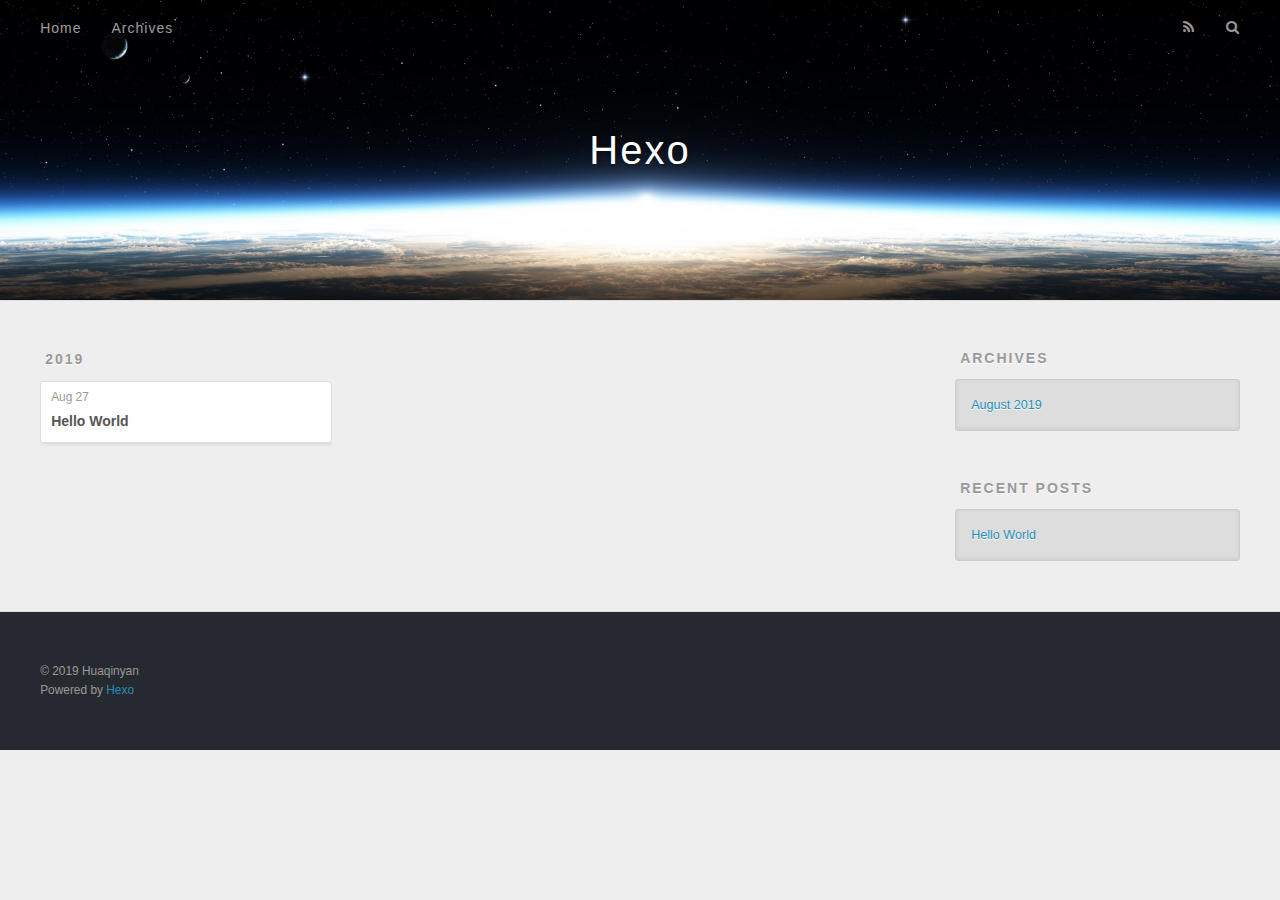
==== archives/index.html @ a409166e "Site updated: 2019-08-28 12:58:33" ====
<!DOCTYPE html>
<html>
<head><meta name="generator" content="Hexo 3.9.0">
  <meta charset="utf-8">
  

  
  <title>Archives | Hexo</title>
  <meta name="viewport" content="width=device-width, initial-scale=1, maximum-scale=1">
  <meta property="og:type" content="website">
<meta property="og:title" content="Hexo">
<meta property="og:url" content="https://Huaqinyan.github.io.git/archives/index.html">
<meta property="og:site_name" content="Hexo">
<meta property="og:locale" content="en">
<meta name="twitter:card" content="summary">
<meta name="twitter:title" content="Hexo">
  
    <link rel="alternate" href="/atom.xml" title="Hexo" type="application/atom+xml">
  
  
    <link rel="icon" href="/favicon.png">
  
  
    <link href="//fonts.googleapis.com/css?family=Source+Code+Pro" rel="stylesheet" type="text/css">
  
  <link rel="stylesheet" href="/css/style.css">
</head>
</html>
<body>
  <div id="container">
    <div id="wrap">
      <header id="header">
  <div id="banner"></div>
  <div id="header-outer" class="outer">
    <div id="header-title" class="inner">
      <h1 id="logo-wrap">
        <a href="/" id="logo">Hexo</a>
      </h1>
      
    </div>
    <div id="header-inner" class="inner">
      <nav id="main-nav">
        <a id="main-nav-toggle" class="nav-icon"></a>
        
          <a class="main-nav-link" href="/">Home</a>
        
          <a class="main-nav-link" href="/archives">Archives</a>
        
      </nav>
      <nav id="sub-nav">
        
          <a id="nav-rss-link" class="nav-icon" href="/atom.xml" title="RSS Feed"></a>
        
        <a id="nav-search-btn" class="nav-icon" title="Search"></a>
      </nav>
      <div id="search-form-wrap">
        <form action="//google.com/search" method="get" accept-charset="UTF-8" class="search-form"><input type="search" name="q" class="search-form-input" placeholder="Search"><button type="submit" class="search-form-submit">&#xF002;</button><input type="hidden" name="sitesearch" value="https://Huaqinyan.github.io.git"></form>
      </div>
    </div>
  </div>
</header>
      <div class="outer">
        <section id="main">
  
  
    
    
      
      
      <section class="archives-wrap">
        <div class="archive-year-wrap">
          <a href="/archives/2019" class="archive-year">2019</a>
        </div>
        <div class="archives">
    
    <article class="archive-article archive-type-post">
  <div class="archive-article-inner">
    <header class="archive-article-header">
      <a href="/2019/08/27/hello-world/" class="archive-article-date">
  <time datetime="2019-08-27T15:57:00.770Z" itemprop="datePublished">Aug 27</time>
</a>
      
  
    <h1 itemprop="name">
      <a class="archive-article-title" href="/2019/08/27/hello-world/">Hello World</a>
    </h1>
  

    </header>
  </div>
</article>
  
  
    </div></section>
  


</section>
        
          <aside id="sidebar">
  
    

  
    

  
    
  
    
  <div class="widget-wrap">
    <h3 class="widget-title">Archives</h3>
    <div class="widget">
      <ul class="archive-list"><li class="archive-list-item"><a class="archive-list-link" href="/archives/2019/08/">August 2019</a></li></ul>
    </div>
  </div>


  
    
  <div class="widget-wrap">
    <h3 class="widget-title">Recent Posts</h3>
    <div class="widget">
      <ul>
        
          <li>
            <a href="/2019/08/27/hello-world/">Hello World</a>
          </li>
        
      </ul>
    </div>
  </div>

  
</aside>
        
      </div>
      <footer id="footer">
  
  <div class="outer">
    <div id="footer-info" class="inner">
      &copy; 2019 Huaqinyan<br>
      Powered by <a href="http://hexo.io/" target="_blank">Hexo</a>
    </div>
  </div>
</footer>
    </div>
    <nav id="mobile-nav">
  
    <a href="/" class="mobile-nav-link">Home</a>
  
    <a href="/archives" class="mobile-nav-link">Archives</a>
  
</nav>
    

<script src="//ajax.googleapis.com/ajax/libs/jquery/2.0.3/jquery.min.js"></script>


  <link rel="stylesheet" href="/fancybox/jquery.fancybox.css">
  <script src="/fancybox/jquery.fancybox.pack.js"></script>


<script src="/js/script.js"></script>



  </div>
</body>
</html>
---- css/style.css ----
body {
  width: 100%;
}
body:before,
body:after {
  content: "";
  display: table;
}
body:after {
  clear: both;
}
html,
body,
div,
span,
applet,
object,
iframe,
h1,
h2,
h3,
h4,
h5,
h6,
p,
blockquote,
pre,
a,
abbr,
acronym,
address,
big,
cite,
code,
del,
dfn,
em,
img,
ins,
kbd,
q,
s,
samp,
small,
strike,
strong,
sub,
sup,
tt,
var,
dl,
dt,
dd,
ol,
ul,
li,
fieldset,
form,
label,
legend,
table,
caption,
tbody,
tfoot,
thead,
tr,
th,
td {
  margin: 0;
  padding: 0;
  border: 0;
  outline: 0;
  font-weight: inherit;
  font-style: inherit;
  font-family: inherit;
  font-size: 100%;
  vertical-align: baseline;
}
body {
  line-height: 1;
  color: #000;
  background: #fff;
}
ol,
ul {
  list-style: none;
}
table {
  border-collapse: separate;
  border-spacing: 0;
  vertical-align: middle;
}
caption,
th,
td {
  text-align: left;
  font-weight: normal;
  vertical-align: middle;
}
a img {
  border: none;
}
input,
button {
  margin: 0;
  padding: 0;
}
input::-moz-focus-inner,
button::-moz-focus-inner {
  border: 0;
  padding: 0;
}
@font-face {
  font-family: FontAwesome;
  font-style: normal;
  font-weight: normal;
  src: url("fonts/fontawesome-webfont.eot?v=#4.0.3");
  src: url("fonts/fontawesome-webfont.eot?#iefix&v=#4.0.3") format("embedded-opentype"), url("fonts/fontawesome-webfont.woff?v=#4.0.3") format("woff"), url("fonts/fontawesome-webfont.ttf?v=#4.0.3") format("truetype"), url("fonts/fontawesome-webfont.svg#fontawesomeregular?v=#4.0.3") format("svg");
}
html,
body,
#container {
  height: 100%;
}
body {
  background: #eee;
  font: 14px -apple-system, BlinkMacSystemFont, "Segoe UI", "Roboto", "Oxygen", "Ubuntu", "Cantarell", "Fira Sans", "Droid Sans", "Helvetica Neue", sans-serif;
  -webkit-text-size-adjust: 100%;
}
.outer {
  max-width: 1220px;
  margin: 0 auto;
  padding: 0 20px;
}
.outer:before,
.outer:after {
  content: "";
  display: table;
}
.outer:after {
  clear: both;
}
.inner {
  display: inline;
  float: left;
  width: 98.33333333333333%;
  margin: 0 0.833333333333333%;
}
.left,
.alignleft {
  float: left;
}
.right,
.alignright {
  float: right;
}
.clear {
  clear: both;
}
#container {
  position: relative;
}
.mobile-nav-on {
  overflow: hidden;
}
#wrap {
  height: 100%;
  width: 100%;
  position: absolute;
  top: 0;
  left: 0;
  -webkit-transition: 0.2s ease-out;
  -moz-transition: 0.2s ease-out;
  -ms-transition: 0.2s ease-out;
  transition: 0.2s ease-out;
  z-index: 1;
  background: #eee;
}
.mobile-nav-on #wrap {
  left: 280px;
}
@media screen and (min-width: 768px) {
  #main {
    display: inline;
    float: left;
    width: 73.33333333333333%;
    margin: 0 0.833333333333333%;
  }
}
.article-date,
.article-category-link,
.archive-year,
.widget-title {
  text-decoration: none;
  text-transform: uppercase;
  letter-spacing: 2px;
  color: #999;
  margin-bottom: 1em;
  margin-left: 5px;
  line-height: 1em;
  text-shadow: 0 1px #fff;
  font-weight: bold;
}
.article-inner,
.archive-article-inner {
  background: #fff;
  -webkit-box-shadow: 1px 2px 3px #ddd;
  box-shadow: 1px 2px 3px #ddd;
  border: 1px solid #ddd;
  border-radius: 3px;
}
.article-entry h1,
.widget h1 {
  font-size: 2em;
}
.article-entry h2,
.widget h2 {
  font-size: 1.5em;
}
.article-entry h3,
.widget h3 {
  font-size: 1.3em;
}
.article-entry h4,
.widget h4 {
  font-size: 1.2em;
}
.article-entry h5,
.widget h5 {
  font-size: 1em;
}
.article-entry h6,
.widget h6 {
  font-size: 1em;
  color: #999;
}
.article-entry hr,
.widget hr {
  border: 1px dashed #ddd;
}
.article-entry strong,
.widget strong {
  font-weight: bold;
}
.article-entry em,
.widget em,
.article-entry cite,
.widget cite {
  font-style: italic;
}
.article-entry sup,
.widget sup,
.article-entry sub,
.widget sub {
  font-size: 0.75em;
  line-height: 0;
  position: relative;
  vertical-align: baseline;
}
.article-entry sup,
.widget sup {
  top: -0.5em;
}
.article-entry sub,
.widget sub {
  bottom: -0.2em;
}
.article-entry small,
.widget small {
  font-size: 0.85em;
}
.article-entry acronym,
.widget acronym,
.article-entry abbr,
.widget abbr {
  border-bottom: 1px dotted;
}
.article-entry ul,
.widget ul,
.article-entry ol,
.widget ol,
.article-entry dl,
.widget dl {
  margin: 0 20px;
  line-height: 1.6em;
}
.article-entry ul ul,
.widget ul ul,
.article-entry ol ul,
.widget ol ul,
.article-entry ul ol,
.widget ul ol,
.article-entry ol ol,
.widget ol ol {
  margin-top: 0;
  margin-bottom: 0;
}
.article-entry ul,
.widget ul {
  list-style: disc;
}
.article-entry ol,
.widget ol {
  list-style: decimal;
}
.article-entry dt,
.widget dt {
  font-weight: bold;
}
#header {
  height: 300px;
  position: relative;
  border-bottom: 1px solid #ddd;
}
#header:before,
#header:after {
  content: "";
  position: absolute;
  left: 0;
  right: 0;
  height: 40px;
}
#header:before {
  top: 0;
  background: -webkit-linear-gradient(rgba(0,0,0,0.2), transparent);
  background: -moz-linear-gradient(rgba(0,0,0,0.2), transparent);
  background: -ms-linear-gradient(rgba(0,0,0,0.2), transparent);
  background: linear-gradient(rgba(0,0,0,0.2), transparent);
}
#header:after {
  bottom: 0;
  background: -webkit-linear-gradient(transparent, rgba(0,0,0,0.2));
  background: -moz-linear-gradient(transparent, rgba(0,0,0,0.2));
  background: -ms-linear-gradient(transparent, rgba(0,0,0,0.2));
  background: linear-gradient(transparent, rgba(0,0,0,0.2));
}
#header-outer {
  height: 100%;
  position: relative;
}
#header-inner {
  position: relative;
  overflow: hidden;
}
#banner {
  position: absolute;
  top: 0;
  left: 0;
  width: 100%;
  height: 100%;
  background: url("images/banner.jpg") center #000;
  -webkit-background-size: cover;
  -moz-background-size: cover;
  background-size: cover;
  z-index: -1;
}
#header-title {
  text-align: center;
  height: 40px;
  position: absolute;
  top: 50%;
  left: 0;
  margin-top: -20px;
}
#logo,
#subtitle {
  text-decoration: none;
  color: #fff;
  font-weight: 300;
  text-shadow: 0 1px 4px rgba(0,0,0,0.3);
}
#logo {
  font-size: 40px;
  line-height: 40px;
  letter-spacing: 2px;
}
#subtitle {
  font-size: 16px;
  line-height: 16px;
  letter-spacing: 1px;
}
#subtitle-wrap {
  margin-top: 16px;
}
#main-nav {
  float: left;
  margin-left: -15px;
}
.nav-icon,
.main-nav-link {
  float: left;
  color: #fff;
  opacity: 0.6;
  text-decoration: none;
  text-shadow: 0 1px rgba(0,0,0,0.2);
  -webkit-transition: opacity 0.2s;
  -moz-transition: opacity 0.2s;
  -ms-transition: opacity 0.2s;
  transition: opacity 0.2s;
  display: block;
  padding: 20px 15px;
}
.nav-icon:hover,
.main-nav-link:hover {
  opacity: 1;
}
.nav-icon {
  font-family: FontAwesome;
  text-align: center;
  font-size: 14px;
  width: 14px;
  height: 14px;
  padding: 20px 15px;
  position: relative;
  cursor: pointer;
}
.main-nav-link {
  font-weight: 300;
  letter-spacing: 1px;
}
@media screen and (max-width: 479px) {
  .main-nav-link {
    display: none;
  }
}
#main-nav-toggle {
  display: none;
}
#main-nav-toggle:before {
  content: "\f0c9";
}
@media screen and (max-width: 479px) {
  #main-nav-toggle {
    display: block;
  }
}
#sub-nav {
  float: right;
  margin-right: -15px;
}
#nav-rss-link:before {
  content: "\f09e";
}
#nav-search-btn:before {
  content: "\f002";
}
#search-form-wrap {
  position: absolute;
  top: 15px;
  width: 150px;
  height: 30px;
  right: -150px;
  opacity: 0;
  -webkit-transition: 0.2s ease-out;
  -moz-transition: 0.2s ease-out;
  -ms-transition: 0.2s ease-out;
  transition: 0.2s ease-out;
}
#search-form-wrap.on {
  opacity: 1;
  right: 0;
}
@media screen and (max-width: 479px) {
  #search-form-wrap {
    width: 100%;
    right: -100%;
  }
}
.search-form {
  position: absolute;
  top: 0;
  left: 0;
  right: 0;
  background: #fff;
  padding: 5px 15px;
  border-radius: 15px;
  -webkit-box-shadow: 0 0 10px rgba(0,0,0,0.3);
  box-shadow: 0 0 10px rgba(0,0,0,0.3);
}
.search-form-input {
  border: none;
  background: none;
  color: #555;
  width: 100%;
  font: 13px -apple-system, BlinkMacSystemFont, "Segoe UI", "Roboto", "Oxygen", "Ubuntu", "Cantarell", "Fira Sans", "Droid Sans", "Helvetica Neue", sans-serif;
  outline: none;
}
.search-form-input::-webkit-search-results-decoration,
.search-form-input::-webkit-search-cancel-button {
  -webkit-appearance: none;
}
.search-form-submit {
  position: absolute;
  top: 50%;
  right: 10px;
  margin-top: -7px;
  font: 13px FontAwesome;
  border: none;
  background: none;
  color: #bbb;
  cursor: pointer;
}
.search-form-submit:hover,
.search-form-submit:focus {
  color: #777;
}
.article {
  margin: 50px 0;
}
.article-inner {
  overflow: hidden;
}
.article-meta:before,
.article-meta:after {
  content: "";
  display: table;
}
.article-meta:after {
  clear: both;
}
.article-date {
  float: left;
}
.article-category {
  float: left;
  line-height: 1em;
  color: #ccc;
  text-shadow: 0 1px #fff;
  margin-left: 8px;
}
.article-category:before {
  content: "\2022";
}
.article-category-link {
  margin: 0 12px 1em;
}
.article-header {
  padding: 20px 20px 0;
}
.article-title {
  text-decoration: none;
  font-size: 2em;
  font-weight: bold;
  color: #555;
  line-height: 1.1em;
  -webkit-transition: color 0.2s;
  -moz-transition: color 0.2s;
  -ms-transition: color 0.2s;
  transition: color 0.2s;
}
a.article-title:hover {
  color: #258fb8;
}
.article-entry {
  color: #555;
  padding: 0 20px;
}
.article-entry:before,
.article-entry:after {
  content: "";
  display: table;
}
.article-entry:after {
  clear: both;
}
.article-entry p,
.article-entry table {
  line-height: 1.6em;
  margin: 1.6em 0;
}
.article-entry h1,
.article-entry h2,
.article-entry h3,
.article-entry h4,
.article-entry h5,
.article-entry h6 {
  font-weight: bold;
}
.article-entry h1,
.article-entry h2,
.article-entry h3,
.article-entry h4,
.article-entry h5,
.article-entry h6 {
  line-height: 1.1em;
  margin: 1.1em 0;
}
.article-entry a {
  color: #258fb8;
  text-decoration: none;
}
.article-entry a:hover {
  text-decoration: underline;
}
.article-entry ul,
.article-entry ol,
.article-entry dl {
  margin-top: 1.6em;
  margin-bottom: 1.6em;
}
.article-entry img,
.article-entry video {
  max-width: 100%;
  height: auto;
  display: block;
  margin: auto;
}
.article-entry iframe {
  border: none;
}
.article-entry table {
  width: 100%;
  border-collapse: collapse;
  border-spacing: 0;
}
.article-entry th {
  font-weight: bold;
  border-bottom: 3px solid #ddd;
  padding-bottom: 0.5em;
}
.article-entry td {
  border-bottom: 1px solid #ddd;
  padding: 10px 0;
}
.article-entry blockquote {
  font-family: Georgia, "Times New Roman", serif;
  font-size: 1.4em;
  margin: 1.6em 20px;
  text-align: center;
}
.article-entry blockquote footer {
  font-size: 14px;
  margin: 1.6em 0;
  font-family: -apple-system, BlinkMacSystemFont, "Segoe UI", "Roboto", "Oxygen", "Ubuntu", "Cantarell", "Fira Sans", "Droid Sans", "Helvetica Neue", sans-serif;
}
.article-entry blockquote footer cite:before {
  content: "—";
  padding: 0 0.5em;
}
.article-entry .pullquote {
  text-align: left;
  width: 45%;
  margin: 0;
}
.article-entry .pullquote.left {
  margin-left: 0.5em;
  margin-right: 1em;
}
.article-entry .pullquote.right {
  margin-right: 0.5em;
  margin-left: 1em;
}
.article-entry .caption {
  color: #999;
  display: block;
  font-size: 0.9em;
  margin-top: 0.5em;
  position: relative;
  text-align: center;
}
.article-entry .video-container {
  position: relative;
  padding-top: 56.25%;
  height: 0;
  overflow: hidden;
}
.article-entry .video-container iframe,
.article-entry .video-container object,
.article-entry .video-container embed {
  position: absolute;
  top: 0;
  left: 0;
  width: 100%;
  height: 100%;
  margin-top: 0;
}
.article-more-link a {
  display: inline-block;
  line-height: 1em;
  padding: 6px 15px;
  border-radius: 15px;
  background: #eee;
  color: #999;
  text-shadow: 0 1px #fff;
  text-decoration: none;
}
.article-more-link a:hover {
  background: #258fb8;
  color: #fff;
  text-decoration: none;
  text-shadow: 0 1px #1e7293;
}
.article-footer {
  font-size: 0.85em;
  line-height: 1.6em;
  border-top: 1px solid #ddd;
  padding-top: 1.6em;
  margin: 0 20px 20px;
}
.article-footer:before,
.article-footer:after {
  content: "";
  display: table;
}
.article-footer:after {
  clear: both;
}
.article-footer a {
  color: #999;
  text-decoration: none;
}
.article-footer a:hover {
  color: #555;
}
.article-tag-list-item {
  float: left;
  margin-right: 10px;
}
.article-tag-list-link:before {
  content: "#";
}
.article-comment-link {
  float: right;
}
.article-comment-link:before {
  content: "\f075";
  font-family: FontAwesome;
  padding-right: 8px;
}
.article-share-link {
  cursor: pointer;
  float: right;
  margin-left: 20px;
}
.article-share-link:before {
  content: "\f064";
  font-family: FontAwesome;
  padding-right: 6px;
}
#article-nav {
  position: relative;
}
#article-nav:before,
#article-nav:after {
  content: "";
  display: table;
}
#article-nav:after {
  clear: both;
}
@media screen and (min-width: 768px) {
  #article-nav {
    margin: 50px 0;
  }
  #article-nav:before {
    width: 8px;
    height: 8px;
    position: absolute;
    top: 50%;
    left: 50%;
    margin-top: -4px;
    margin-left: -4px;
    content: "";
    border-radius: 50%;
    background: #ddd;
    -webkit-box-shadow: 0 1px 2px #fff;
    box-shadow: 0 1px 2px #fff;
  }
}
.article-nav-link-wrap {
  text-decoration: none;
  text-shadow: 0 1px #fff;
  color: #999;
  -webkit-box-sizing: border-box;
  -moz-box-sizing: border-box;
  box-sizing: border-box;
  margin-top: 50px;
  text-align: center;
  display: block;
}
.article-nav-link-wrap:hover {
  color: #555;
}
@media screen and (min-width: 768px) {
  .article-nav-link-wrap {
    width: 50%;
    margin-top: 0;
  }
}
@media screen and (min-width: 768px) {
  #article-nav-newer {
    float: left;
    text-align: right;
    padding-right: 20px;
  }
}
@media screen and (min-width: 768px) {
  #article-nav-older {
    float: right;
    text-align: left;
    padding-left: 20px;
  }
}
.article-nav-caption {
  text-transform: uppercase;
  letter-spacing: 2px;
  color: #ddd;
  line-height: 1em;
  font-weight: bold;
}
#article-nav-newer .article-nav-caption {
  margin-right: -2px;
}
.article-nav-title {
  font-size: 0.85em;
  line-height: 1.6em;
  margin-top: 0.5em;
}
.article-share-box {
  position: absolute;
  display: none;
  background: #fff;
  -webkit-box-shadow: 1px 2px 10px rgba(0,0,0,0.2);
  box-shadow: 1px 2px 10px rgba(0,0,0,0.2);
  border-radius: 3px;
  margin-left: -145px;
  overflow: hidden;
  z-index: 1;
}
.article-share-box.on {
  display: block;
}
.article-share-input {
  width: 100%;
  background: none;
  -webkit-box-sizing: border-box;
  -moz-box-sizing: border-box;
  box-sizing: border-box;
  font: 14px -apple-system, BlinkMacSystemFont, "Segoe UI", "Roboto", "Oxygen", "Ubuntu", "Cantarell", "Fira Sans", "Droid Sans", "Helvetica Neue", sans-serif;
  padding: 0 15px;
  color: #555;
  outline: none;
  border: 1px solid #ddd;
  border-radius: 3px 3px 0 0;
  height: 36px;
  line-height: 36px;
}
.article-share-links {
  background: #eee;
}
.article-share-links:before,
.article-share-links:after {
  content: "";
  display: table;
}
.article-share-links:after {
  clear: both;
}
.article-share-twitter,
.article-share-facebook,
.article-share-pinterest,
.article-share-google {
  width: 50px;
  height: 36px;
  display: block;
  float: left;
  position: relative;
  color: #999;
  text-shadow: 0 1px #fff;
}
.article-share-twitter:before,
.article-share-facebook:before,
.article-share-pinterest:before,
.article-share-google:before {
  font-size: 20px;
  font-family: FontAwesome;
  width: 20px;
  height: 20px;
  position: absolute;
  top: 50%;
  left: 50%;
  margin-top: -10px;
  margin-left: -10px;
  text-align: center;
}
.article-share-twitter:hover,
.article-share-facebook:hover,
.article-share-pinterest:hover,
.article-share-google:hover {
  color: #fff;
}
.article-share-twitter:before {
  content: "\f099";
}
.article-share-twitter:hover {
  background: #00aced;
  text-shadow: 0 1px #008abe;
}
.article-share-facebook:before {
  content: "\f09a";
}
.article-share-facebook:hover {
  background: #3b5998;
  text-shadow: 0 1px #2f477a;
}
.article-share-pinterest:before {
  content: "\f0d2";
}
.article-share-pinterest:hover {
  background: #cb2027;
  text-shadow: 0 1px #a21a1f;
}
.article-share-google:before {
  content: "\f0d5";
}
.article-share-google:hover {
  background: #dd4b39;
  text-shadow: 0 1px #be3221;
}
.article-gallery {
  background: #000;
  position: relative;
}
.article-gallery-photos {
  position: relative;
  overflow: hidden;
}
.article-gallery-img {
  display: none;
  max-width: 100%;
}
.article-gallery-img:first-child {
  display: block;
}
.article-gallery-img.loaded {
  position: absolute;
  display: block;
}
.article-gallery-img img {
  display: block;
  max-width: 100%;
  margin: 0 auto;
}
#comments {
  background: #fff;
  -webkit-box-shadow: 1px 2px 3px #ddd;
  box-shadow: 1px 2px 3px #ddd;
  padding: 20px;
  border: 1px solid #ddd;
  border-radius: 3px;
  margin: 50px 0;
}
#comments a {
  color: #258fb8;
}
.archives-wrap {
  margin: 50px 0;
}
.archives:before,
.archives:after {
  content: "";
  display: table;
}
.archives:after {
  clear: both;
}
.archive-year-wrap {
  margin-bottom: 1em;
}
.archives {
  -webkit-column-gap: 10px;
  -moz-column-gap: 10px;
  column-gap: 10px;
}
@media screen and (min-width: 480px) and (max-width: 767px) {
  .archives {
    -webkit-column-count: 2;
    -moz-column-count: 2;
    column-count: 2;
  }
}
@media screen and (min-width: 768px) {
  .archives {
    -webkit-column-count: 3;
    -moz-column-count: 3;
    column-count: 3;
  }
}
.archive-article {
  -webkit-column-break-inside: avoid;
  page-break-inside: avoid;
  overflow: hidden;
  break-inside: avoid-column;
}
.archive-article-inner {
  padding: 10px;
  margin-bottom: 15px;
}
.archive-article-title {
  text-decoration: none;
  font-weight: bold;
  color: #555;
  -webkit-transition: color 0.2s;
  -moz-transition: color 0.2s;
  -ms-transition: color 0.2s;
  transition: color 0.2s;
  line-height: 1.6em;
}
.archive-article-title:hover {
  color: #258fb8;
}
.archive-article-footer {
  margin-top: 1em;
}
.archive-article-date {
  color: #999;
  text-decoration: none;
  font-size: 0.85em;
  line-height: 1em;
  margin-bottom: 0.5em;
  display: block;
}
#page-nav {
  margin: 50px auto;
  background: #fff;
  -webkit-box-shadow: 1px 2px 3px #ddd;
  box-shadow: 1px 2px 3px #ddd;
  border: 1px solid #ddd;
  border-radius: 3px;
  text-align: center;
  color: #999;
  overflow: hidden;
}
#page-nav:before,
#page-nav:after {
  content: "";
  display: table;
}
#page-nav:after {
  clear: both;
}
#page-nav a,
#page-nav span {
  padding: 10px 20px;
  line-height: 1;
  height: 2ex;
}
#page-nav a {
  color: #999;
  text-decoration: none;
}
#page-nav a:hover {
  background: #999;
  color: #fff;
}
#page-nav .prev {
  float: left;
}
#page-nav .next {
  float: right;
}
#page-nav .page-number {
  display: inline-block;
}
@media screen and (max-width: 479px) {
  #page-nav .page-number {
    display: none;
  }
}
#page-nav .current {
  color: #555;
  font-weight: bold;
}
#page-nav .space {
  color: #ddd;
}
#footer {
  background: #262a30;
  padding: 50px 0;
  border-top: 1px solid #ddd;
  color: #999;
}
#footer a {
  color: #258fb8;
  text-decoration: none;
}
#footer a:hover {
  text-decoration: underline;
}
#footer-info {
  line-height: 1.6em;
  font-size: 0.85em;
}
.article-entry pre,
.article-entry .highlight {
  background: #2d2d2d;
  margin: 0 -20px;
  padding: 15px 20px;
  border-style: solid;
  border-color: #ddd;
  border-width: 1px 0;
  overflow: auto;
  color: #ccc;
  line-height: 22.400000000000002px;
}
.article-entry .highlight .gutter pre,
.article-entry .gist .gist-file .gist-data .line-numbers {
  color: #666;
  font-size: 0.85em;
}
.article-entry pre,
.article-entry code {
  font-family: "Source Code Pro", Consolas, Monaco, Menlo, Consolas, monospace;
}
.article-entry code {
  background: #eee;
  text-shadow: 0 1px #fff;
  padding: 0 0.3em;
}
.article-entry pre code {
  background: none;
  text-shadow: none;
  padding: 0;
}
.article-entry .highlight pre {
  border: none;
  margin: 0;
  padding: 0;
}
.article-entry .highlight table {
  margin: 0;
  width: auto;
}
.article-entry .highlight td {
  border: none;
  padding: 0;
}
.article-entry .highlight figcaption {
  font-size: 0.85em;
  color: #999;
  line-height: 1em;
  margin-bottom: 1em;
}
.article-entry .highlight figcaption:before,
.article-entry .highlight figcaption:after {
  content: "";
  display: table;
}
.article-entry .highlight figcaption:after {
  clear: both;
}
.article-entry .highlight figcaption a {
  float: right;
}
.article-entry .highlight .gutter pre {
  text-align: right;
  padding-right: 20px;
}
.article-entry .highlight .line {
  height: 22.400000000000002px;
}
.article-entry .highlight .line.marked {
  background: #515151;
}
.article-entry .gist {
  margin: 0 -20px;
  border-style: solid;
  border-color: #ddd;
  border-width: 1px 0;
  background: #2d2d2d;
  padding: 15px 20px 15px 0;
}
.article-entry .gist .gist-file {
  border: none;
  font-family: "Source Code Pro", Consolas, Monaco, Menlo, Consolas, monospace;
  margin: 0;
}
.article-entry .gist .gist-file .gist-data {
  background: none;
  border: none;
}
.article-entry .gist .gist-file .gist-data .line-numbers {
  background: none;
  border: none;
  padding: 0 20px 0 0;
}
.article-entry .gist .gist-file .gist-data .line-data {
  padding: 0 !important;
}
.article-entry .gist .gist-file .highlight {
  margin: 0;
  padding: 0;
  border: none;
}
.article-entry .gist .gist-file .gist-meta {
  background: #2d2d2d;
  color: #999;
  font: 0.85em -apple-system, BlinkMacSystemFont, "Segoe UI", "Roboto", "Oxygen", "Ubuntu", "Cantarell", "Fira Sans", "Droid Sans", "Helvetica Neue", sans-serif;
  text-shadow: 0 0;
  padding: 0;
  margin-top: 1em;
  margin-left: 20px;
}
.article-entry .gist .gist-file .gist-meta a {
  color: #258fb8;
  font-weight: normal;
}
.article-entry .gist .gist-file .gist-meta a:hover {
  text-decoration: underline;
}
pre .comment,
pre .title {
  color: #999;
}
pre .variable,
pre .attribute,
pre .tag,
pre .regexp,
pre .ruby .constant,
pre .xml .tag .title,
pre .xml .pi,
pre .xml .doctype,
pre .html .doctype,
pre .css .id,
pre .css .class,
pre .css .pseudo {
  color: #f2777a;
}
pre .number,
pre .preprocessor,
pre .built_in,
pre .literal,
pre .params,
pre .constant {
  color: #f99157;
}
pre .class,
pre .ruby .class .title,
pre .css .rules .attribute {
  color: #9c9;
}
pre .string,
pre .value,
pre .inheritance,
pre .header,
pre .ruby .symbol,
pre .xml .cdata {
  color: #9c9;
}
pre .css .hexcolor {
  color: #6cc;
}
pre .function,
pre .python .decorator,
pre .python .title,
pre .ruby .function .title,
pre .ruby .title .keyword,
pre .perl .sub,
pre .javascript .title,
pre .coffeescript .title {
  color: #69c;
}
pre .keyword,
pre .javascript .function {
  color: #c9c;
}
@media screen and (max-width: 479px) {
  #mobile-nav {
    position: absolute;
    top: 0;
    left: 0;
    width: 280px;
    height: 100%;
    background: #191919;
    border-right: 1px solid #fff;
  }
}
@media screen and (max-width: 479px) {
  .mobile-nav-link {
    display: block;
    color: #999;
    text-decoration: none;
    padding: 15px 20px;
    font-weight: bold;
  }
  .mobile-nav-link:hover {
    color: #fff;
  }
}
@media screen and (min-width: 768px) {
  #sidebar {
    display: inline;
    float: left;
    width: 23.333333333333332%;
    margin: 0 0.833333333333333%;
  }
}
.widget-wrap {
  margin: 50px 0;
}
.widget {
  color: #777;
  text-shadow: 0 1px #fff;
  background: #ddd;
  -webkit-box-shadow: 0 -1px 4px #ccc inset;
  box-shadow: 0 -1px 4px #ccc inset;
  border: 1px solid #ccc;
  padding: 15px;
  border-radius: 3px;
}
.widget a {
  color: #258fb8;
  text-decoration: none;
}
.widget a:hover {
  text-decoration: underline;
}
.widget ul ul,
.widget ol ul,
.widget dl ul,
.widget ul ol,
.widget ol ol,
.widget dl ol,
.widget ul dl,
.widget ol dl,
.widget dl dl {
  margin-left: 15px;
  list-style: disc;
}
.widget {
  line-height: 1.6em;
  word-wrap: break-word;
  font-size: 0.9em;
}
.widget ul,
.widget ol {
  list-style: none;
  margin: 0;
}
.widget ul ul,
.widget ol ul,
.widget ul ol,
.widget ol ol {
  margin: 0 20px;
}
.widget ul ul,
.widget ol ul {
  list-style: disc;
}
.widget ul ol,
.widget ol ol {
  list-style: decimal;
}
.category-list-count,
.tag-list-count,
.archive-list-count {
  padding-left: 5px;
  color: #999;
  font-size: 0.85em;
}
.category-list-count:before,
.tag-list-count:before,
.archive-list-count:before {
  content: "(";
}
.category-list-count:after,
.tag-list-count:after,
.archive-list-count:after {
  content: ")";
}
.tagcloud a {
  margin-right: 5px;
  display: inline-block;
}
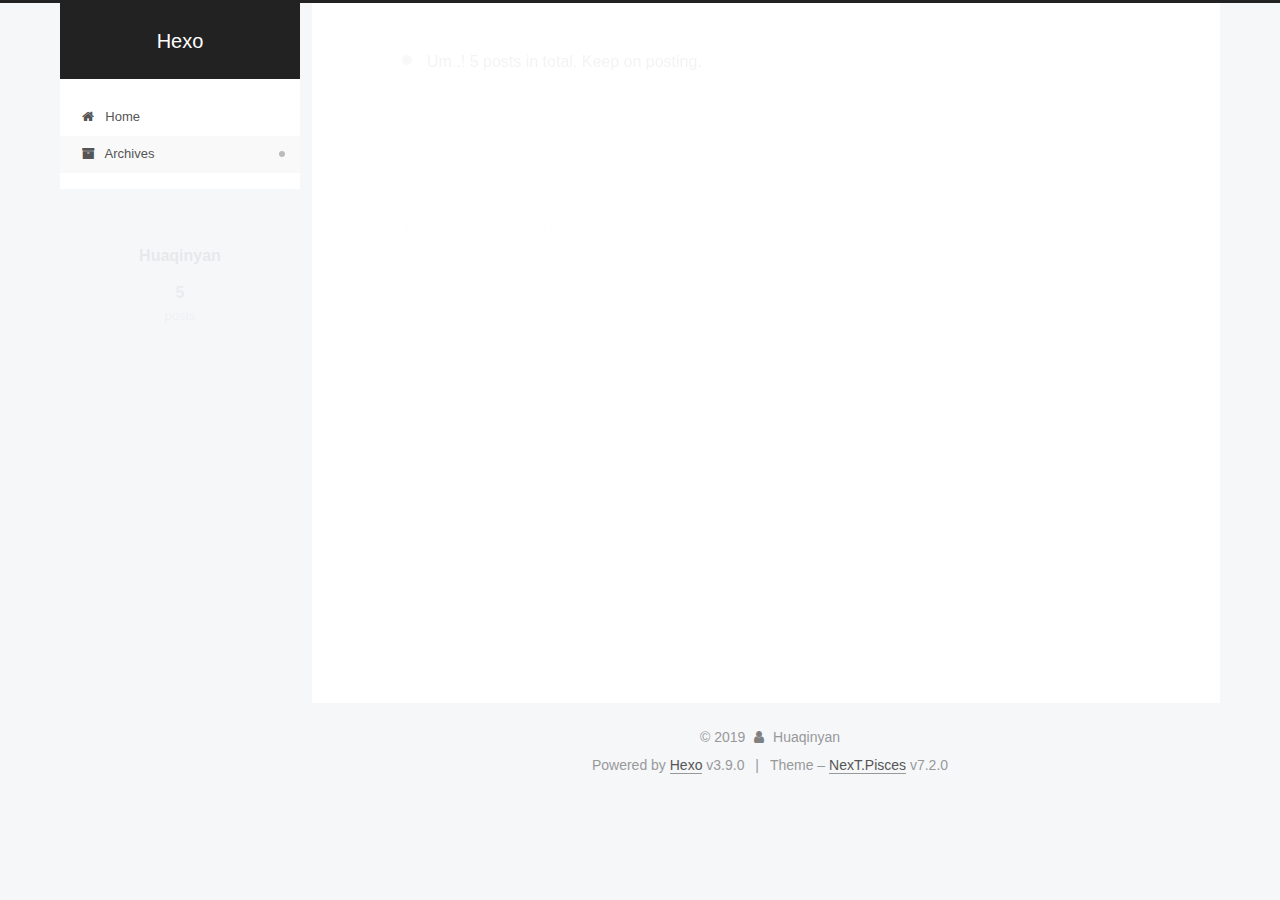
==== commit 3a522b49: "Site updated: 2019-08-28 13:15:35" ====
--- a/archives/index.html
+++ b/archives/index.html
@@ -1,12 +1,99 @@
 <!DOCTYPE html>
-<html>
+
+
+
+
+
+
+
+
+
+
+
+
+  
+
+
+<html class="theme-next pisces use-motion" lang="en">
 <head><meta name="generator" content="Hexo 3.9.0">
-  <meta charset="utf-8">
-  
-
-  
-  <title>Archives | Hexo</title>
-  <meta name="viewport" content="width=device-width, initial-scale=1, maximum-scale=1">
+  <meta charset="UTF-8">
+<meta http-equiv="X-UA-Compatible" content="IE=edge">
+<meta name="viewport" content="width=device-width, initial-scale=1, maximum-scale=2">
+<meta name="theme-color" content="#222">
+
+
+
+
+
+
+
+
+
+
+
+
+
+
+
+
+
+
+
+
+
+
+<link rel="stylesheet" href="/lib/font-awesome/css/font-awesome.min.css?v=4.7.0">
+
+<link rel="stylesheet" href="/css/main.css?v=7.2.0">
+
+
+  <link rel="apple-touch-icon" sizes="180x180" href="/images/apple-touch-icon-next.png?v=7.2.0">
+
+
+  <link rel="icon" type="image/png" sizes="32x32" href="/images/favicon-32x32-next.png?v=7.2.0">
+
+
+  <link rel="icon" type="image/png" sizes="16x16" href="/images/favicon-16x16-next.png?v=7.2.0">
+
+
+  <link rel="mask-icon" href="/images/logo.svg?v=7.2.0" color="#222">
+
+
+
+
+
+
+
+<script id="hexo.configurations">
+  var NexT = window.NexT || {};
+  var CONFIG = {
+    root: '/',
+    scheme: 'Pisces',
+    version: '7.2.0',
+    sidebar: {"position":"left","display":"post","offset":12,"onmobile":false,"dimmer":false},
+    back2top: true,
+    back2top_sidebar: false,
+    fancybox: false,
+    fastclick: false,
+    lazyload: false,
+    tabs: true,
+    motion: {"enable":true,"async":false,"transition":{"post_block":"fadeIn","post_header":"slideDownIn","post_body":"slideDownIn","coll_header":"slideLeftIn","sidebar":"slideUpIn"}},
+    algolia: {
+      applicationID: '',
+      apiKey: '',
+      indexName: '',
+      hits: {"per_page":10},
+      labels: {"input_placeholder":"Search for Posts","hits_empty":"We didn't find any results for the search: ${query}","hits_stats":"${hits} results found in ${time} ms"}
+    }
+  };
+</script>
+
+
+  
+
+
+
+
   <meta property="og:type" content="website">
 <meta property="og:title" content="Hexo">
 <meta property="og:url" content="https://Huaqinyan.github.io.git/archives/index.html">
@@ -14,157 +101,640 @@
 <meta property="og:locale" content="en">
 <meta name="twitter:card" content="summary">
 <meta name="twitter:title" content="Hexo">
-  
-    <link rel="alternate" href="/atom.xml" title="Hexo" type="application/atom+xml">
-  
-  
-    <link rel="icon" href="/favicon.png">
-  
-  
-    <link href="//fonts.googleapis.com/css?family=Source+Code+Pro" rel="stylesheet" type="text/css">
-  
-  <link rel="stylesheet" href="/css/style.css">
+
+
+
+
+
+  
+  
+  <link rel="canonical" href="https://Huaqinyan.github.io.git/archives/">
+
+
+
+<script id="page.configurations">
+  CONFIG.page = {
+    sidebar: "",
+  };
+</script>
+
+  <title>Archive | Hexo</title>
+  
+
+
+
+
+
+
+
+
+
+
+
+
+  <noscript>
+  <style>
+  .use-motion .motion-element,
+  .use-motion .brand,
+  .use-motion .menu-item,
+  .sidebar-inner,
+  .use-motion .post-block,
+  .use-motion .pagination,
+  .use-motion .comments,
+  .use-motion .post-header,
+  .use-motion .post-body,
+  .use-motion .collection-title { opacity: initial; }
+
+  .use-motion .logo,
+  .use-motion .site-title,
+  .use-motion .site-subtitle {
+    opacity: initial;
+    top: initial;
+  }
+
+  .use-motion .logo-line-before i { left: initial; }
+  .use-motion .logo-line-after i { right: initial; }
+  </style>
+</noscript>
+
 </head>
-</html>
-<body>
-  <div id="container">
-    <div id="wrap">
-      <header id="header">
-  <div id="banner"></div>
-  <div id="header-outer" class="outer">
-    <div id="header-title" class="inner">
-      <h1 id="logo-wrap">
-        <a href="/" id="logo">Hexo</a>
-      </h1>
-      
+
+<body itemscope itemtype="http://schema.org/WebPage" lang="en">
+
+  
+  
+    
+  
+
+  <div class="container sidebar-position-left page-archive">
+    <div class="headband"></div>
+
+    <header id="header" class="header" itemscope itemtype="http://schema.org/WPHeader">
+      <div class="header-inner"><div class="site-brand-wrapper">
+  <div class="site-meta">
+    
+
+    <div class="custom-logo-site-title">
+      <a href="/" class="brand" rel="start">
+        <span class="logo-line-before"><i></i></span>
+        <span class="site-title">Hexo</span>
+        <span class="logo-line-after"><i></i></span>
+      </a>
     </div>
-    <div id="header-inner" class="inner">
-      <nav id="main-nav">
-        <a id="main-nav-toggle" class="nav-icon"></a>
-        
-          <a class="main-nav-link" href="/">Home</a>
-        
-          <a class="main-nav-link" href="/archives">Archives</a>
-        
-      </nav>
-      <nav id="sub-nav">
-        
-          <a id="nav-rss-link" class="nav-icon" href="/atom.xml" title="RSS Feed"></a>
-        
-        <a id="nav-search-btn" class="nav-icon" title="Search"></a>
-      </nav>
-      <div id="search-form-wrap">
-        <form action="//google.com/search" method="get" accept-charset="UTF-8" class="search-form"><input type="search" name="q" class="search-form-input" placeholder="Search"><button type="submit" class="search-form-submit">&#xF002;</button><input type="hidden" name="sitesearch" value="https://Huaqinyan.github.io.git"></form>
-      </div>
+    
+    
+  </div>
+
+  <div class="site-nav-toggle">
+    <button aria-label="Toggle navigation bar">
+      <span class="btn-bar"></span>
+      <span class="btn-bar"></span>
+      <span class="btn-bar"></span>
+    </button>
+  </div>
+</div>
+
+
+
+<nav class="site-nav">
+  
+    <ul id="menu" class="menu">
+      
+        
+        
+        
+          
+          <li class="menu-item menu-item-home">
+
+    
+    
+      
+    
+
+    
+
+    <a href="/" rel="section"><i class="menu-item-icon fa fa-fw fa-home"></i> <br>Home</a>
+
+  </li>
+        
+        
+        
+          
+          <li class="menu-item menu-item-archives menu-item-active">
+
+    
+    
+      
+    
+
+    
+
+    <a href="/archives/" rel="section"><i class="menu-item-icon fa fa-fw fa-archive"></i> <br>Archives</a>
+
+  </li>
+
+      
+      
+    </ul>
+  
+
+  
+
+  
+</nav>
+
+
+
+  
+
+
+
+</div>
+    </header>
+
+    
+
+
+    <main id="main" class="main">
+      <div class="main-inner">
+        <div class="content-wrap">
+          
+            
+
+    
+    
+      
+      
+    
+      
+      
+    
+    
+
+  
+
+
+          
+          <div id="content" class="content">
+            
+
+  
+  
+  
+  <div class="post-block archive">
+    <div id="posts" class="posts-collapse">
+      <span class="archive-move-on"></span>
+
+      
+      <span class="archive-page-counter">
+        
+        
+        
+          
+        
+        Um..! 5 posts in total. Keep on posting.
+      </span>
+      
+
+      
+
+        
+        
+        
+
+        
+          
+          <div class="collection-title">
+            <h1 class="archive-year" id="archive-year-2019">2019</h1>
+          </div>
+        
+        
+
+        
+
+  <article class="post post-type-normal" itemscope itemtype="http://schema.org/Article">
+    <header class="post-header">
+
+      <h2 class="post-title">
+        
+          <a class="post-title-link" href="/2019/08/28/Sublime插件/" itemprop="url">
+            
+              <span itemprop="name">Sublime插件</span>
+            
+          </a>
+        
+      </h2>
+
+      <div class="post-meta">
+        <time class="post-time" itemprop="dateCreated" datetime="2019-08-28T13:01:03+08:00" content="2019-08-28">
+          08-28
+        </time>
+      </div>
+
+    </header>
+  </article>
+
+
+
+      
+
+        
+        
+        
+
+        
+        
+
+        
+
+  <article class="post post-type-normal" itemscope itemtype="http://schema.org/Article">
+    <header class="post-header">
+
+      <h2 class="post-title">
+        
+          <a class="post-title-link" href="/2019/08/28/Settings/" itemprop="url">
+            
+              <span itemprop="name">设置修改</span>
+            
+          </a>
+        
+      </h2>
+
+      <div class="post-meta">
+        <time class="post-time" itemprop="dateCreated" datetime="2019-08-28T13:01:03+08:00" content="2019-08-28">
+          08-28
+        </time>
+      </div>
+
+    </header>
+  </article>
+
+
+
+      
+
+        
+        
+        
+
+        
+        
+
+        
+
+  <article class="post post-type-normal" itemscope itemtype="http://schema.org/Article">
+    <header class="post-header">
+
+      <h2 class="post-title">
+        
+          <a class="post-title-link" href="/2019/08/28/Insert pictures/" itemprop="url">
+            
+              <span itemprop="name">Insert pictures</span>
+            
+          </a>
+        
+      </h2>
+
+      <div class="post-meta">
+        <time class="post-time" itemprop="dateCreated" datetime="2019-08-28T13:01:03+08:00" content="2019-08-28">
+          08-28
+        </time>
+      </div>
+
+    </header>
+  </article>
+
+
+
+      
+
+        
+        
+        
+
+        
+        
+
+        
+
+  <article class="post post-type-normal" itemscope itemtype="http://schema.org/Article">
+    <header class="post-header">
+
+      <h2 class="post-title">
+        
+          <a class="post-title-link" href="/2019/08/28/commands/" itemprop="url">
+            
+              <span itemprop="name">Common commands</span>
+            
+          </a>
+        
+      </h2>
+
+      <div class="post-meta">
+        <time class="post-time" itemprop="dateCreated" datetime="2019-08-28T13:01:03+08:00" content="2019-08-28">
+          08-28
+        </time>
+      </div>
+
+    </header>
+  </article>
+
+
+
+      
+
+        
+        
+        
+
+        
+        
+
+        
+
+  <article class="post post-type-normal" itemscope itemtype="http://schema.org/Article">
+    <header class="post-header">
+
+      <h2 class="post-title">
+        
+          <a class="post-title-link" href="/2019/08/27/hello-world/" itemprop="url">
+            
+              <span itemprop="name">Hello World</span>
+            
+          </a>
+        
+      </h2>
+
+      <div class="post-meta">
+        <time class="post-time" itemprop="dateCreated" datetime="2019-08-27T23:57:00+08:00" content="2019-08-27">
+          08-27
+        </time>
+      </div>
+
+    </header>
+  </article>
+
+
+
+      
+
     </div>
   </div>
-</header>
-      <div class="outer">
-        <section id="main">
-  
-  
-    
-    
-      
-      
-      <section class="archives-wrap">
-        <div class="archive-year-wrap">
-          <a href="/archives/2019" class="archive-year">2019</a>
+  
+  
+  
+
+  
+
+
+
+          </div>
+          
+
         </div>
-        <div class="archives">
-    
-    <article class="archive-article archive-type-post">
-  <div class="archive-article-inner">
-    <header class="archive-article-header">
-      <a href="/2019/08/27/hello-world/" class="archive-article-date">
-  <time datetime="2019-08-27T15:57:00.770Z" itemprop="datePublished">Aug 27</time>
-</a>
-      
-  
-    <h1 itemprop="name">
-      <a class="archive-article-title" href="/2019/08/27/hello-world/">Hello World</a>
-    </h1>
-  
-
-    </header>
-  </div>
-</article>
-  
-  
-    </div></section>
-  
-
-
-</section>
-        
-          <aside id="sidebar">
-  
-    
-
-  
-    
-
-  
-    
-  
-    
-  <div class="widget-wrap">
-    <h3 class="widget-title">Archives</h3>
-    <div class="widget">
-      <ul class="archive-list"><li class="archive-list-item"><a class="archive-list-link" href="/archives/2019/08/">August 2019</a></li></ul>
+        
+          
+  
+  <div class="sidebar-toggle">
+    <div class="sidebar-toggle-line-wrap">
+      <span class="sidebar-toggle-line sidebar-toggle-line-first"></span>
+      <span class="sidebar-toggle-line sidebar-toggle-line-middle"></span>
+      <span class="sidebar-toggle-line sidebar-toggle-line-last"></span>
     </div>
   </div>
 
-
-  
-    
-  <div class="widget-wrap">
-    <h3 class="widget-title">Recent Posts</h3>
-    <div class="widget">
-      <ul>
-        
-          <li>
-            <a href="/2019/08/27/hello-world/">Hello World</a>
-          </li>
-        
-      </ul>
+  <aside id="sidebar" class="sidebar">
+    <div class="sidebar-inner">
+
+      
+
+      
+
+      <div class="site-overview-wrap sidebar-panel sidebar-panel-active">
+        <div class="site-overview">
+          <div class="site-author motion-element" itemprop="author" itemscope itemtype="http://schema.org/Person">
+            
+              <p class="site-author-name" itemprop="name">Huaqinyan</p>
+              <div class="site-description motion-element" itemprop="description"></div>
+          </div>
+
+          
+            <nav class="site-state motion-element">
+              
+                <div class="site-state-item site-state-posts">
+                
+                  <a href="/archives/">
+                
+                    <span class="site-state-item-count">5</span>
+                    <span class="site-state-item-name">posts</span>
+                  </a>
+                </div>
+              
+
+              
+
+              
+            </nav>
+          
+
+          
+
+          
+
+          
+
+          
+
+          
+          
+
+          
+            
+          
+          
+
+        </div>
+      </div>
+
+      
+
+      
+
     </div>
+  </aside>
+  
+
+
+        
+      </div>
+    </main>
+
+    <footer id="footer" class="footer">
+      <div class="footer-inner">
+        <div class="copyright">&copy; <span itemprop="copyrightYear">2019</span>
+  <span class="with-love" id="animate">
+    <i class="fa fa-user"></i>
+  </span>
+  <span class="author" itemprop="copyrightHolder">Huaqinyan</span>
+
+  
+
+  
+</div>
+
+
+  <div class="powered-by">Powered by <a href="https://hexo.io" class="theme-link" rel="noopener" target="_blank">Hexo</a> v3.9.0</div>
+
+
+
+  <span class="post-meta-divider">|</span>
+
+
+
+  <div class="theme-info">Theme – <a href="https://theme-next.org" class="theme-link" rel="noopener" target="_blank">NexT.Pisces</a> v7.2.0</div>
+
+
+
+
+        
+
+
+
+
+
+
+
+
+        
+      </div>
+    </footer>
+
+    
+      <div class="back-to-top">
+        <i class="fa fa-arrow-up"></i>
+        
+      </div>
+    
+
+    
+
+    
+
+    
   </div>
 
   
-</aside>
-        
-      </div>
-      <footer id="footer">
-  
-  <div class="outer">
-    <div id="footer-info" class="inner">
-      &copy; 2019 Huaqinyan<br>
-      Powered by <a href="http://hexo.io/" target="_blank">Hexo</a>
-    </div>
-  </div>
-</footer>
-    </div>
-    <nav id="mobile-nav">
-  
-    <a href="/" class="mobile-nav-link">Home</a>
-  
-    <a href="/archives" class="mobile-nav-link">Archives</a>
-  
-</nav>
-    
-
-<script src="//ajax.googleapis.com/ajax/libs/jquery/2.0.3/jquery.min.js"></script>
-
-
-  <link rel="stylesheet" href="/fancybox/jquery.fancybox.css">
-  <script src="/fancybox/jquery.fancybox.pack.js"></script>
-
-
-<script src="/js/script.js"></script>
-
-
-
-  </div>
+
+<script>
+  if (Object.prototype.toString.call(window.Promise) !== '[object Function]') {
+    window.Promise = null;
+  }
+</script>
+
+
+
+
+
+
+
+
+
+
+
+
+
+
+
+
+
+
+
+
+
+
+
+
+
+
+  
+  <script src="/lib/jquery/index.js?v=3.4.1"></script>
+
+  
+  <script src="/lib/velocity/velocity.min.js?v=1.2.1"></script>
+
+  
+  <script src="/lib/velocity/velocity.ui.min.js?v=1.2.1"></script>
+
+
+  
+
+
+  <script src="/js/utils.js?v=7.2.0"></script>
+
+  <script src="/js/motion.js?v=7.2.0"></script>
+
+
+
+  
+  
+
+
+  <script src="/js/affix.js?v=7.2.0"></script>
+
+  <script src="/js/schemes/pisces.js?v=7.2.0"></script>
+
+
+
+  
+
+  
+
+
+  <script src="/js/next-boot.js?v=7.2.0"></script>
+
+
+  
+
+  
+
+  
+
+  
+
+
+
+  
+
+
+
+
+  
+
+  
+
+  
+
+  
+
+  
+
+  
+
+  
+
+  
+
+  
+
+  
+
+  
+
+  
+
+  
+
+  
+
 </body>
-</html>+</html>
--- a/css/main.css
+++ b/css/main.css
@@ -0,0 +1,2755 @@
+/* normalize.css v8.0.1 | MIT License | github.com/necolas/normalize.css */
+html {
+  line-height: 1.15; /* 1 */
+  -webkit-text-size-adjust: 100%; /* 2 */
+}
+body {
+  margin: 0;
+}
+main {
+  display: block;
+}
+h1 {
+  font-size: 2em;
+  margin: 0.67em 0;
+}
+hr {
+  box-sizing: content-box; /* 1 */
+  height: 0; /* 1 */
+  overflow: visible; /* 2 */
+}
+pre {
+  font-family: monospace, monospace; /* 1 */
+  font-size: 1em; /* 2 */
+}
+a {
+  background-color: transparent;
+}
+abbr[title] {
+  border-bottom: none; /* 1 */
+  text-decoration: underline; /* 2 */
+  text-decoration: underline dotted; /* 2 */
+}
+b,
+strong {
+  font-weight: bolder;
+}
+code,
+kbd,
+samp {
+  font-family: monospace, monospace; /* 1 */
+  font-size: 1em; /* 2 */
+}
+small {
+  font-size: 80%;
+}
+sub,
+sup {
+  font-size: 75%;
+  line-height: 0;
+  position: relative;
+  vertical-align: baseline;
+}
+sub {
+  bottom: -0.25em;
+}
+sup {
+  top: -0.5em;
+}
+img {
+  border-style: none;
+}
+button,
+input,
+optgroup,
+select,
+textarea {
+  font-family: inherit; /* 1 */
+  font-size: 100%; /* 1 */
+  line-height: 1.15; /* 1 */
+  margin: 0; /* 2 */
+}
+button,
+input {
+/* 1 */
+  overflow: visible;
+}
+button,
+select {
+/* 1 */
+  text-transform: none;
+}
+button,
+[type="button"],
+[type="reset"],
+[type="submit"] {
+  -webkit-appearance: button;
+}
+button::-moz-focus-inner,
+[type="button"]::-moz-focus-inner,
+[type="reset"]::-moz-focus-inner,
+[type="submit"]::-moz-focus-inner {
+  border-style: none;
+  padding: 0;
+}
+button:-moz-focusring,
+[type="button"]:-moz-focusring,
+[type="reset"]:-moz-focusring,
+[type="submit"]:-moz-focusring {
+  outline: 1px dotted ButtonText;
+}
+fieldset {
+  padding: 0.35em 0.75em 0.625em;
+}
+legend {
+  box-sizing: border-box; /* 1 */
+  color: inherit; /* 2 */
+  display: table; /* 1 */
+  max-width: 100%; /* 1 */
+  padding: 0; /* 3 */
+  white-space: normal; /* 1 */
+}
+progress {
+  vertical-align: baseline;
+}
+textarea {
+  overflow: auto;
+}
+[type="checkbox"],
+[type="radio"] {
+  box-sizing: border-box; /* 1 */
+  padding: 0; /* 2 */
+}
+[type="number"]::-webkit-inner-spin-button,
+[type="number"]::-webkit-outer-spin-button {
+  height: auto;
+}
+[type="search"] {
+  -webkit-appearance: textfield; /* 1 */
+  outline-offset: -2px; /* 2 */
+}
+[type="search"]::-webkit-search-decoration {
+  -webkit-appearance: none;
+}
+::-webkit-file-upload-button {
+  -webkit-appearance: button; /* 1 */
+  font: inherit; /* 2 */
+}
+details {
+  display: block;
+}
+summary {
+  display: list-item;
+}
+template {
+  display: none;
+}
+[hidden] {
+  display: none;
+}
+::selection {
+  background: #262a30;
+  color: #fff;
+}
+body {
+  position: relative;
+  font-family: 'Lato', "PingFang SC", "Microsoft YaHei", sans-serif;
+  font-size: 14px;
+  line-height: 2;
+  color: #555;
+  background: #f5f7f9;
+}
+@media (max-width: 991px) {
+  body {
+    padding-right: 0 !important;
+  }
+}
+@media (min-width: 1200px) {
+  body {
+    font-size: 16px;
+  }
+}
+h1,
+h2,
+h3,
+h4,
+h5,
+h6 {
+  margin: 20px 0 15px;
+  padding: 0;
+  font-weight: bold;
+  line-height: 1.5;
+  font-family: 'Lato', "PingFang SC", "Microsoft YaHei", sans-serif;
+}
+h1 {
+  font-size: 22px;
+}
+h1 code {
+  font-size: 1em;
+}
+@media (max-width: 767px) {
+  h1 {
+    font-size: 18px;
+  }
+  h1 code {
+    font-size: 1em;
+  }
+}
+h2 {
+  font-size: 20px;
+}
+h2 code {
+  font-size: 1em;
+}
+@media (max-width: 767px) {
+  h2 {
+    font-size: 16px;
+  }
+  h2 code {
+    font-size: 1em;
+  }
+}
+h3 {
+  font-size: 18px;
+}
+h3 code {
+  font-size: 1em;
+}
+@media (max-width: 767px) {
+  h3 {
+    font-size: 14px;
+  }
+  h3 code {
+    font-size: 1em;
+  }
+}
+h4 {
+  font-size: 16px;
+}
+h4 code {
+  font-size: 1em;
+}
+@media (max-width: 767px) {
+  h4 {
+    font-size: 12px;
+  }
+  h4 code {
+    font-size: 1em;
+  }
+}
+h5 {
+  font-size: 14px;
+}
+h5 code {
+  font-size: 1em;
+}
+@media (max-width: 767px) {
+  h5 {
+    font-size: 10px;
+  }
+  h5 code {
+    font-size: 1em;
+  }
+}
+h6 {
+  font-size: 12px;
+}
+h6 code {
+  font-size: 1em;
+}
+@media (max-width: 767px) {
+  h6 {
+    font-size: 8px;
+  }
+  h6 code {
+    font-size: 1em;
+  }
+}
+p {
+  margin: 0 0 20px 0;
+}
+a,
+span.exturl {
+  overflow-wrap: break-word;
+  word-wrap: break-word;
+  background-color: transparent;
+  color: #555;
+  text-decoration: none;
+  outline: none;
+  border-bottom: 1px solid #999;
+  cursor: pointer;
+}
+a:hover,
+span.exturl:hover {
+  color: #222;
+  border-bottom-color: #222;
+}
+video {
+  max-width: 100%;
+  display: block;
+  margin-left: auto;
+  margin-right: auto;
+}
+img {
+  display: block;
+  margin: auto;
+  max-width: 100%;
+  height: auto;
+}
+hr {
+  margin: 40px 0;
+  height: 3px;
+  border: none;
+  background-color: #ddd;
+  background-image: repeating-linear-gradient(-45deg, #fff, #fff 4px, transparent 4px, transparent 8px);
+}
+blockquote {
+  margin: 0;
+  padding: 0 15px;
+  color: #666;
+  border-left: 4px solid #ddd;
+}
+blockquote cite::before {
+  content: "-";
+  padding: 0 5px;
+}
+dt {
+  font-weight: 700;
+}
+dd {
+  margin: 0;
+  padding: 0;
+}
+kbd {
+  border: 1px solid #ccc;
+  border-radius: 0.2em;
+  box-shadow: 0.1em 0.1em 0.2em rgba(0,0,0,0.1);
+  background-color: #f9f9f9;
+  font-family: inherit;
+  background-image: linear-gradient(top, #eee, #fff, #eee);
+  padding: 0.1em 0.3em;
+  white-space: nowrap;
+}
+.text-left {
+  text-align: left;
+}
+.text-center {
+  text-align: center;
+}
+.text-right {
+  text-align: right;
+}
+.text-justify {
+  text-align: justify;
+}
+.text-nowrap {
+  white-space: nowrap;
+}
+.text-lowercase {
+  text-transform: lowercase;
+}
+.text-uppercase {
+  text-transform: uppercase;
+}
+.text-capitalize {
+  text-transform: capitalize;
+}
+.center-block {
+  display: block;
+  margin-left: auto;
+  margin-right: auto;
+}
+.clearfix:before,
+.clearfix:after {
+  content: " ";
+  display: table;
+}
+.clearfix:after {
+  clear: both;
+}
+.pullquote {
+  width: 45%;
+}
+.pullquote.left {
+  float: left;
+  margin-left: 5px;
+  margin-right: 10px;
+}
+.pullquote.right {
+  float: right;
+  margin-left: 10px;
+  margin-right: 5px;
+}
+.affix {
+  position: fixed;
+}
+.translation {
+  margin-top: -20px;
+  font-size: 14px;
+  color: #999;
+}
+.scrollbar-measure {
+  width: 100px;
+  height: 100px;
+  overflow: scroll;
+  position: absolute;
+  top: -9999px;
+}
+.use-motion .motion-element {
+  opacity: 0;
+}
+.table-container {
+  margin: 20px 0;
+  overflow: auto;
+  -webkit-overflow-scrolling: touch;
+}
+.highlight .table-container {
+  margin: 0px;
+}
+table {
+  width: 100%;
+  border-collapse: collapse;
+  border-spacing: 0;
+  font-size: 14px;
+}
+table > tbody > tr:nth-of-type(odd) {
+  background-color: #f9f9f9;
+}
+table > tbody > tr:hover {
+  background-color: #f5f5f5;
+}
+caption,
+th,
+td {
+  padding: 8px;
+  text-align: left;
+  vertical-align: middle;
+  font-weight: normal;
+}
+th,
+td {
+  border: 1px solid #ddd;
+  border-bottom: 3px solid #ddd;
+}
+th {
+  padding-bottom: 10px;
+  font-weight: 700;
+}
+td {
+  border-bottom-width: 1px;
+}
+html,
+body {
+  height: 100%;
+}
+.container {
+  position: relative;
+}
+.header-inner {
+  margin: 0 auto;
+  padding: 100px 0 70px;
+  width: calc(100% - 20px);
+}
+@media (min-width: 1200px) {
+  .container .header-inner {
+    width: 1160px;
+  }
+}
+@media (min-width: 1600px) {
+  .container .header-inner {
+    width: 73%;
+  }
+}
+.main-inner {
+  margin: 0 auto;
+  width: calc(100% - 20px);
+}
+@media (min-width: 1200px) {
+  .container .main-inner {
+    width: 1160px;
+  }
+}
+@media (min-width: 1600px) {
+  .container .main-inner {
+    width: 73%;
+  }
+}
+.footer {
+  padding: 20px 0;
+}
+.footer-inner {
+  box-sizing: border-box;
+  margin: 0px auto;
+  width: calc(100% - 20px);
+}
+@media (min-width: 1200px) {
+  .container .footer-inner {
+    width: 1160px;
+  }
+}
+@media (min-width: 1600px) {
+  .container .footer-inner {
+    width: 73%;
+  }
+}
+pre,
+.highlight {
+  margin: 20px 0;
+  font-size: 14px;
+  color: #4d4d4c;
+  background: #f7f7f7;
+  line-height: 1.6;
+}
+pre,
+code {
+  font-family: consolas, Menlo, "PingFang SC", "Microsoft YaHei", monospace;
+}
+code {
+  overflow-wrap: break-word;
+  word-wrap: break-word;
+  padding: 2px 4px;
+  color: #555;
+  background: #eee;
+  border-radius: 3px;
+  font-size: 14px;
+}
+pre {
+  overflow: auto;
+  padding: 10px;
+}
+pre code {
+  padding: 0;
+  color: #4d4d4c;
+  background: none;
+  text-shadow: none;
+}
+.highlight {
+  border-radius: 1px;
+}
+.highlight pre {
+  border: none;
+  margin: 0;
+  padding: 10px 0;
+}
+.highlight table {
+  margin: 0;
+  width: auto;
+  border: none;
+}
+.highlight td {
+  border: none;
+  padding: 0;
+}
+.highlight figcaption {
+  font-size: 1em;
+  color: #4d4d4c;
+  line-height: 1em;
+  margin: 0em;
+  padding: 0.5em;
+  background: #eee;
+  border-bottom: 1px solid #e9e9e9;
+}
+.highlight figcaption:before,
+.highlight figcaption:after {
+  content: " ";
+  display: table;
+}
+.highlight figcaption:after {
+  clear: both;
+}
+.highlight figcaption a {
+  float: right;
+  color: #4d4d4c;
+}
+.highlight figcaption a:hover {
+  border-bottom-color: #4d4d4c;
+}
+.highlight .gutter pre {
+  padding-left: 10px;
+  padding-right: 10px;
+  color: #869194;
+  text-align: right;
+  background-color: #eff2f3;
+}
+.highlight .code pre {
+  width: 100%;
+  padding-left: 10px;
+  background-color: #f7f7f7;
+}
+.highlight .line {
+  height: 20px;
+}
+.gutter {
+  -webkit-user-select: none;
+  -moz-user-select: none;
+  -ms-user-select: none;
+  user-select: none;
+}
+.gist table {
+  width: auto;
+}
+.gist table td {
+  border: none;
+}
+pre .deletion {
+  background: #fdd;
+}
+pre .addition {
+  background: #dfd;
+}
+pre .meta {
+  color: #8959a8;
+}
+pre .comment {
+  color: #8e908c;
+}
+pre .variable,
+pre .attribute,
+pre .tag,
+pre .name,
+pre .regexp,
+pre .ruby .constant,
+pre .xml .tag .title,
+pre .xml .pi,
+pre .xml .doctype,
+pre .html .doctype,
+pre .css .id,
+pre .css .class,
+pre .css .pseudo {
+  color: #c82829;
+}
+pre .number,
+pre .preprocessor,
+pre .built_in,
+pre .builtin-name,
+pre .literal,
+pre .params,
+pre .constant,
+pre .command {
+  color: #f5871f;
+}
+pre .ruby .class .title,
+pre .css .rules .attribute,
+pre .string,
+pre .symbol,
+pre .value,
+pre .inheritance,
+pre .header,
+pre .ruby .symbol,
+pre .xml .cdata,
+pre .special,
+pre .formula {
+  color: #718c00;
+}
+pre .title,
+pre .css .hexcolor {
+  color: #3e999f;
+}
+pre .function,
+pre .python .decorator,
+pre .python .title,
+pre .ruby .function .title,
+pre .ruby .title .keyword,
+pre .perl .sub,
+pre .javascript .title,
+pre .coffeescript .title {
+  color: #4271ae;
+}
+pre .keyword,
+pre .javascript .function {
+  color: #8959a8;
+}
+.posts-expand .post-body img.full-image {
+  border: none;
+}
+.blockquote-center,
+.page-home .post-type-quote blockquote,
+.page-post-detail .post-type-quote blockquote {
+  position: relative;
+  margin: 40px 0;
+  padding: 0;
+  border-left: none;
+  text-align: center;
+}
+.blockquote-center::before,
+.page-home .post-type-quote blockquote::before,
+.page-post-detail .post-type-quote blockquote::before,
+.blockquote-center::after,
+.page-home .post-type-quote blockquote::after,
+.page-post-detail .post-type-quote blockquote::after {
+  position: absolute;
+  content: ' ';
+  display: block;
+  width: 100%;
+  height: 24px;
+  opacity: 0.2;
+  background-repeat: no-repeat;
+  background-position: 0 -6px;
+  background-size: 22px 22px;
+}
+.blockquote-center::before,
+.page-home .post-type-quote blockquote::before,
+.page-post-detail .post-type-quote blockquote::before {
+  top: -20px;
+  background-image: url("../images/quote-l.svg");
+  border-top: 1px solid #ccc;
+}
+.blockquote-center::after,
+.page-home .post-type-quote blockquote::after,
+.page-post-detail .post-type-quote blockquote::after {
+  bottom: -20px;
+  background-image: url("../images/quote-r.svg");
+  border-bottom: 1px solid #ccc;
+  background-position: 100% 8px;
+}
+.blockquote-center p,
+.page-home .post-type-quote blockquote p,
+.page-post-detail .post-type-quote blockquote p,
+.blockquote-center div,
+.page-home .post-type-quote blockquote div,
+.page-post-detail .post-type-quote blockquote div {
+  text-align: center;
+}
+.post .post-body .group-picture img {
+  box-sizing: border-box;
+  padding: 0 3px;
+  border: none;
+}
+.post .group-picture-row {
+  overflow: hidden;
+  margin-top: 6px;
+}
+.post .group-picture-row:first-child {
+  margin-top: 0;
+}
+.post .group-picture-column {
+  float: left;
+}
+.page-post-detail .post-body .group-picture-column {
+  float: none;
+  margin-top: 10px;
+  width: auto !important;
+}
+.page-post-detail .post-body .group-picture-column img {
+  margin: 0 auto;
+}
+.page-archive .group-picture-container {
+  overflow: hidden;
+}
+.page-archive .group-picture-row {
+  float: left;
+}
+.page-archive .group-picture-row:first-child {
+  margin-top: 6px;
+}
+.page-archive .group-picture-column {
+  max-width: 150px;
+  max-height: 150px;
+}
+.post-body .label {
+  display: inline;
+  padding: 0 2px;
+}
+.post-body .label.default {
+  background-color: #f0f0f0;
+}
+.post-body .label.primary {
+  background-color: #efe6f7;
+}
+.post-body .label.info {
+  background-color: #e5f2f8;
+}
+.post-body .label.success {
+  background-color: #e7f4e9;
+}
+.post-body .label.warning {
+  background-color: #fcf6e1;
+}
+.post-body .label.danger {
+  background-color: #fae8eb;
+}
+.post-body .note {
+  position: relative;
+  padding: 15px;
+  margin-bottom: 20px;
+  border: 1px solid #eee;
+  border-left-width: 5px;
+  border-radius: 3px;
+}
+.post-body .note h2,
+.post-body .note h3,
+.post-body .note h4,
+.post-body .note h5,
+.post-body .note h6 {
+  margin-top: 0;
+  margin-bottom: 0;
+  border-bottom: initial;
+  padding-top: 0 !important;
+}
+.post-body .note p:first-child,
+.post-body .note ul:first-child,
+.post-body .note ol:first-child,
+.post-body .note table:first-child,
+.post-body .note pre:first-child,
+.post-body .note blockquote:first-child {
+  margin-top: 0;
+}
+.post-body .note p:last-child,
+.post-body .note ul:last-child,
+.post-body .note ol:last-child,
+.post-body .note table:last-child,
+.post-body .note pre:last-child,
+.post-body .note blockquote:last-child {
+  margin-bottom: 0;
+}
+.post-body .note.default {
+  border-left-color: #777;
+}
+.post-body .note.default h2,
+.post-body .note.default h3,
+.post-body .note.default h4,
+.post-body .note.default h5,
+.post-body .note.default h6 {
+  color: #777;
+}
+.post-body .note.primary {
+  border-left-color: #6f42c1;
+}
+.post-body .note.primary h2,
+.post-body .note.primary h3,
+.post-body .note.primary h4,
+.post-body .note.primary h5,
+.post-body .note.primary h6 {
+  color: #6f42c1;
+}
+.post-body .note.info {
+  border-left-color: #428bca;
+}
+.post-body .note.info h2,
+.post-body .note.info h3,
+.post-body .note.info h4,
+.post-body .note.info h5,
+.post-body .note.info h6 {
+  color: #428bca;
+}
+.post-body .note.success {
+  border-left-color: #5cb85c;
+}
+.post-body .note.success h2,
+.post-body .note.success h3,
+.post-body .note.success h4,
+.post-body .note.success h5,
+.post-body .note.success h6 {
+  color: #5cb85c;
+}
+.post-body .note.warning {
+  border-left-color: #f0ad4e;
+}
+.post-body .note.warning h2,
+.post-body .note.warning h3,
+.post-body .note.warning h4,
+.post-body .note.warning h5,
+.post-body .note.warning h6 {
+  color: #f0ad4e;
+}
+.post-body .note.danger {
+  border-left-color: #d9534f;
+}
+.post-body .note.danger h2,
+.post-body .note.danger h3,
+.post-body .note.danger h4,
+.post-body .note.danger h5,
+.post-body .note.danger h6 {
+  color: #d9534f;
+}
+.post-body .tabs {
+  position: relative;
+  display: block;
+  margin-bottom: 20px;
+  padding-top: 10px;
+}
+.post-body .tabs ul.nav-tabs {
+  margin: 0;
+  padding: 0;
+  display: flex;
+  flex-wrap: wrap;
+  margin-bottom: -1px;
+}
+@media (max-width: 413px) {
+  .post-body .tabs ul.nav-tabs {
+    display: block;
+    margin-bottom: 5px;
+  }
+}
+.post-body .tabs ul.nav-tabs li.tab {
+  flex-grow: 1;
+  list-style-type: none;
+  border-top: 3px solid transparent;
+  border-right: 1px solid transparent;
+  border-bottom: 1px solid #ddd;
+  border-left: 1px solid transparent;
+}
+@media (max-width: 413px) {
+  .post-body .tabs ul.nav-tabs li.tab {
+    border-top: 1px solid transparent;
+    border-right: 1px solid transparent;
+    border-bottom: 1px solid transparent;
+    border-left: 3px solid transparent;
+  }
+}
+.post-body .tabs ul.nav-tabs li.tab a {
+  text-align: center;
+  outline: 0;
+  border-bottom: initial;
+  display: block;
+  line-height: 1.8em;
+  padding: 0.25em 0.75em;
+  transition-duration: 0.2s;
+  transition-timing-function: ease-out;
+  transition-delay: 0s;
+}
+.post-body .tabs ul.nav-tabs li.tab a i {
+  width: 1.285714285714286em;
+}
+.post-body .tabs ul.nav-tabs li.tab.active {
+  border-top: 3px solid #fc6423;
+  border-right: 1px solid #ddd;
+  border-bottom: 1px solid transparent;
+  border-left: 1px solid #ddd;
+}
+@media (max-width: 413px) {
+  .post-body .tabs ul.nav-tabs li.tab.active {
+    border-top: 1px solid #ddd;
+    border-right: 1px solid #ddd;
+    border-bottom: 1px solid #ddd;
+    border-left: 3px solid #fc6423;
+  }
+}
+.post-body .tabs ul.nav-tabs li.tab.active a {
+  cursor: default;
+  color: #555;
+}
+.post-body .tabs .tab-content .tab-pane {
+  border: 1px solid #ddd;
+  padding: 20px 20px 0 20px;
+}
+.post-body .tabs .tab-content .tab-pane:not(.active) {
+  display: none;
+}
+.post-body .tabs .tab-content .tab-pane.active {
+  display: block;
+}
+.btn {
+  display: inline-block;
+  padding: 0 20px;
+  font-size: 14px;
+  color: #555;
+  background: #fff;
+  border: 2px solid #555;
+  text-decoration: none;
+  border-radius: 2px;
+  transition-property: background-color;
+  transition-duration: 0.2s;
+  transition-timing-function: ease-in-out;
+  transition-delay: 0s;
+  line-height: 2;
+}
+.btn:hover {
+  border-color: #222;
+  color: #fff;
+  background: #222;
+}
+.btn +.btn {
+  margin: 0 0 8px 8px;
+}
+.btn .fa-fw {
+  width: 1.285714285714286em;
+  text-align: left;
+}
+.btn-bar {
+  display: block;
+  width: 22px;
+  height: 2px;
+  background: #555;
+  border-radius: 1px;
+}
+.btn-bar+.btn-bar {
+  margin-top: 4px;
+}
+.pagination {
+  margin: 120px 0 40px;
+  text-align: center;
+  border-top: 1px solid #eee;
+}
+.page-number-basic,
+.pagination .prev,
+.pagination .next,
+.pagination .page-number,
+.pagination .space {
+  display: inline-block;
+  position: relative;
+  top: -1px;
+  margin: 0 10px;
+  padding: 0 11px;
+}
+@media (max-width: 767px) {
+  .page-number-basic,
+  .pagination .prev,
+  .pagination .next,
+  .pagination .page-number,
+  .pagination .space {
+    margin: 0 5px;
+  }
+}
+.pagination .prev,
+.pagination .next,
+.pagination .page-number {
+  border-bottom: 0;
+  border-top: 1px solid #eee;
+  transition-property: border-color;
+  transition-duration: 0.2s;
+  transition-timing-function: ease-in-out;
+  transition-delay: 0s;
+}
+.pagination .prev:hover,
+.pagination .next:hover,
+.pagination .page-number:hover {
+  border-top-color: #222;
+}
+.pagination .space {
+  padding: 0;
+  margin: 0;
+}
+.pagination .prev {
+  margin-left: 0;
+}
+.pagination .next {
+  margin-right: 0;
+}
+.pagination .page-number.current {
+  color: #fff;
+  background: #ccc;
+  border-top-color: #ccc;
+}
+@media (max-width: 767px) {
+  .pagination {
+    border-top: none;
+  }
+  .pagination .prev,
+  .pagination .next,
+  .pagination .page-number {
+    margin-bottom: 10px;
+    border-top: 0;
+    border-bottom: 1px solid #eee;
+    padding: 0 10px;
+  }
+  .pagination .prev:hover,
+  .pagination .next:hover,
+  .pagination .page-number:hover {
+    border-bottom-color: #222;
+  }
+}
+.comments {
+  margin: 60px 20px 0;
+}
+.back-to-top {
+  box-sizing: border-box;
+  position: fixed;
+  bottom: -100px;
+  right: 30px;
+  z-index: 1050;
+  padding: 0 6px;
+  width: 24px;
+  background: #222;
+  font-size: 12px;
+  opacity: 0.6;
+  color: #fff;
+  cursor: pointer;
+  text-align: center;
+  transition-property: bottom;
+  transition-duration: 0.2s;
+  transition-timing-function: ease-in-out;
+  transition-delay: 0s;
+}
+.back-to-top.back-to-top-on {
+  bottom: 30px;
+}
+@media (max-width: 991px) {
+  .back-to-top {
+    opacity: 0.8;
+    right: 20px;
+  }
+}
+.header {
+  background: transparent;
+}
+.header-inner {
+  position: relative;
+}
+.headband {
+  height: 3px;
+  background: #222;
+}
+.site-meta {
+  margin: 0;
+  text-align: center;
+}
+@media (max-width: 767px) {
+  .site-meta {
+    text-align: center;
+  }
+}
+.brand {
+  position: relative;
+  display: inline-block;
+  padding: 0 40px;
+  color: #fff;
+  background: #222;
+  border-bottom: none;
+}
+.brand:hover {
+  color: #fff;
+}
+.logo {
+  display: inline-block;
+  margin-right: 5px;
+  line-height: 36px;
+  vertical-align: top;
+}
+.site-title {
+  display: inline-block;
+  vertical-align: top;
+  line-height: 36px;
+  font-size: 20px;
+  font-weight: normal;
+  font-family: 'Lato', "PingFang SC", "Microsoft YaHei", sans-serif;
+}
+.site-subtitle {
+  margin-top: 10px;
+  font-size: 13px;
+  color: #ddd;
+}
+.use-motion .brand {
+  opacity: 0;
+}
+.use-motion .logo,
+.use-motion .site-title,
+.use-motion .site-subtitle,
+.use-motion .custom-logo-image {
+  opacity: 0;
+  position: relative;
+  top: -10px;
+}
+.site-nav-toggle {
+  display: none;
+  position: absolute;
+  top: 10px;
+  left: 10px;
+}
+@media (max-width: 767px) {
+  .site-nav-toggle {
+    display: block;
+  }
+}
+.site-nav-toggle button {
+  margin-top: 2px;
+  padding: 9px 10px;
+  background: transparent;
+  border: none;
+}
+@media (max-width: 767px) {
+  .site-nav {
+    display: none;
+    margin: 0 -10px;
+    padding: 0 10px;
+    clear: both;
+    border-top: 1px solid #ddd;
+  }
+}
+@media (min-width: 768px) and (max-width: 991px) {
+  .site-nav {
+    display: block !important;
+  }
+}
+@media (min-width: 992px) {
+  .site-nav {
+    display: block !important;
+  }
+}
+.menu {
+  margin-top: 20px;
+  padding-left: 0;
+  text-align: center;
+}
+.menu .menu-item {
+  display: inline-block;
+  margin: 0 10px;
+  list-style: none;
+}
+@media (max-width: 767px) {
+  .menu .menu-item {
+    margin-top: 10px;
+  }
+}
+.menu .menu-item a,
+.menu .menu-item span.exturl {
+  display: block;
+  font-size: 13px;
+  line-height: inherit;
+  border-bottom: 1px solid transparent;
+  transition-property: border-color;
+  transition-duration: 0.2s;
+  transition-timing-function: ease-in-out;
+  transition-delay: 0s;
+}
+.menu .menu-item a:hover,
+.menu .menu-item span.exturl:hover {
+  border-bottom-color: #222;
+}
+.menu .menu-item .fa {
+  margin-right: 5px;
+}
+.use-motion .menu-item {
+  opacity: 0;
+}
+.post-body {
+  overflow-wrap: break-word;
+  word-wrap: break-word;
+  font-family: 'Lato', "PingFang SC", "Microsoft YaHei", sans-serif;
+}
+.post-body span.exturl .fa {
+  font-size: 14px;
+  margin-left: 4px;
+}
+.post-body .fancybox img {
+  display: block !important;
+  margin: 0 auto;
+  cursor: pointer;
+  cursor: zoom-in;
+}
+.post-body .image-caption,
+.post-body .figure .caption {
+  margin: -20px auto 15px;
+  text-align: center;
+  font-size: 14px;
+  color: #999;
+  font-weight: bold;
+  line-height: 1;
+}
+.post-sticky-flag {
+  display: inline-block;
+  font-size: 16px;
+  transform: rotate(30deg);
+}
+.use-motion .post-block,
+.use-motion .pagination,
+.use-motion .comments {
+  opacity: 0;
+}
+.use-motion .post-header {
+  opacity: 0;
+}
+.use-motion .post-body {
+  opacity: 0;
+}
+.use-motion .collection-title {
+  opacity: 0;
+}
+.posts-expand {
+  padding-top: 40px;
+}
+@media (max-width: 767px) {
+  .posts-expand {
+    margin: 0 20px;
+  }
+  .post-body .highlight {
+    margin-left: 0px;
+    margin-right: 0px;
+    padding: 0;
+  }
+}
+@media (min-width: 992px) {
+  .posts-expand .post-body {
+    text-align: justify;
+  }
+}
+@media (max-width: 991px) {
+  .posts-expand .post-body {
+    text-align: justify;
+  }
+}
+.posts-expand .post-body h2,
+.posts-expand .post-body h3,
+.posts-expand .post-body h4,
+.posts-expand .post-body h5,
+.posts-expand .post-body h6 {
+  padding-top: 10px;
+}
+.posts-expand .post-body h2 .header-anchor,
+.posts-expand .post-body h3 .header-anchor,
+.posts-expand .post-body h4 .header-anchor,
+.posts-expand .post-body h5 .header-anchor,
+.posts-expand .post-body h6 .header-anchor {
+  float: right;
+  margin-left: 10px;
+  color: #ccc;
+  border-bottom-style: none;
+  visibility: hidden;
+}
+.posts-expand .post-body h2 .header-anchor:hover,
+.posts-expand .post-body h3 .header-anchor:hover,
+.posts-expand .post-body h4 .header-anchor:hover,
+.posts-expand .post-body h5 .header-anchor:hover,
+.posts-expand .post-body h6 .header-anchor:hover {
+  color: inherit;
+}
+.posts-expand .post-body h2:hover .header-anchor,
+.posts-expand .post-body h3:hover .header-anchor,
+.posts-expand .post-body h4:hover .header-anchor,
+.posts-expand .post-body h5:hover .header-anchor,
+.posts-expand .post-body h6:hover .header-anchor {
+  visibility: visible;
+}
+.posts-expand .post-body img {
+  box-sizing: border-box;
+  margin: 0 auto 25px;
+  padding: 3px;
+  border: 1px solid #ddd;
+}
+@media (max-width: 767px) {
+  .posts-collapse {
+    margin: 0 20px;
+  }
+  .posts-collapse .post-title,
+  .posts-collapse .post-meta {
+    display: block;
+    width: auto;
+    text-align: left;
+  }
+}
+.posts-collapse {
+  position: relative;
+  z-index: 1010;
+  margin-left: 55px;
+}
+.posts-collapse::after {
+  content: " ";
+  position: absolute;
+  top: 20px;
+  left: 0;
+  margin-left: -2px;
+  width: 4px;
+  height: 100%;
+  background: #f5f5f5;
+  z-index: -1;
+}
+@media (max-width: 767px) {
+  .posts-collapse {
+    margin: 0 20px;
+  }
+}
+.posts-collapse .collection-title {
+  position: relative;
+  margin: 60px 0;
+}
+.posts-collapse .collection-title h1,
+.posts-collapse .collection-title h2 {
+  margin-left: 20px;
+}
+.posts-collapse .collection-title small {
+  color: #bbb;
+  margin-left: 5px;
+}
+.posts-collapse .collection-title::before {
+  content: " ";
+  position: absolute;
+  left: 0;
+  top: 50%;
+  margin-left: -4px;
+  margin-top: -4px;
+  width: 8px;
+  height: 8px;
+  background: #bbb;
+  border-radius: 50%;
+}
+.posts-collapse .post {
+  margin: 30px 0;
+}
+.posts-collapse .post-header {
+  position: relative;
+  transition-duration: 0.2s;
+  transition-timing-function: ease-in-out;
+  transition-delay: 0s;
+  transition-property: border;
+  border-bottom: 1px dashed #ccc;
+}
+.posts-collapse .post-header::before {
+  content: " ";
+  position: absolute;
+  left: 0;
+  top: 12px;
+  width: 6px;
+  height: 6px;
+  margin-left: -4px;
+  background: #bbb;
+  border-radius: 50%;
+  border: 1px solid #fff;
+  transition-duration: 0.2s;
+  transition-timing-function: ease-in-out;
+  transition-delay: 0s;
+  transition-property: background;
+}
+.posts-collapse .post-header:hover {
+  border-bottom-color: #666;
+}
+.posts-collapse .post-header:hover::before {
+  background: #222;
+}
+.posts-collapse .post-meta {
+  position: absolute;
+  font-size: 12px;
+  left: 20px;
+  top: 5px;
+}
+.posts-collapse .post-comments-count {
+  display: none;
+}
+.posts-collapse .post-title {
+  margin-left: 60px;
+  font-size: 16px;
+  font-weight: normal;
+  line-height: inherit;
+}
+.posts-collapse .post-title::after {
+  margin-left: 3px;
+  opacity: 0.6;
+}
+.posts-collapse .post-title a,
+.posts-collapse .post-title span.exturl {
+  color: #666;
+  border-bottom: none;
+}
+.page-home .post-type-quote .post-header,
+.page-post-detail .post-type-quote .post-header,
+.page-home .post-type-quote .post-tags,
+.page-post-detail .post-type-quote .post-tags {
+  display: none;
+}
+.posts-expand .post-title {
+  overflow-wrap: break-word;
+  word-wrap: break-word;
+  text-align: center;
+  font-weight: 400;
+}
+.posts-expand .post-title-link {
+  display: inline-block;
+  position: relative;
+  color: #555;
+  border-bottom: none;
+  line-height: 1.2;
+  vertical-align: top;
+}
+.posts-expand .post-title-link::before {
+  content: "";
+  position: absolute;
+  width: 100%;
+  height: 2px;
+  bottom: 0;
+  left: 0;
+  background-color: #000;
+  visibility: hidden;
+  transform: scaleX(0);
+  transition-duration: 0.2s;
+  transition-timing-function: ease-in-out;
+  transition-delay: 0s;
+}
+.posts-expand .post-title-link:hover::before {
+  visibility: visible;
+  transform: scaleX(1);
+}
+.posts-expand .post-title-link .fa {
+  font-size: 20px;
+  margin-left: 5px;
+}
+.posts-expand .post-meta {
+  margin: 3px 0 60px 0;
+  color: #999;
+  font-family: 'Lato', "PingFang SC", "Microsoft YaHei", sans-serif;
+  font-size: 12px;
+  text-align: center;
+}
+.posts-expand .post-meta .post-description {
+  font-size: 14px;
+  margin-top: 2px;
+}
+.posts-expand .post-meta time {
+  border-bottom: 1px dashed #999;
+  cursor: help;
+}
+.post-meta-divider {
+  margin: 0 0.5em;
+}
+.post-meta .post-meta-item + .post-meta-item::before {
+  content: "|";
+  margin: 0 0.5em;
+}
+.post-meta-item-icon {
+  margin-right: 3px;
+}
+@media (max-width: 991px) {
+  .post-meta-item-icon {
+    display: inline-block;
+  }
+}
+@media (max-width: 991px) {
+  .post-meta-item-text {
+    display: none;
+  }
+}
+.post-button {
+  margin-top: 40px;
+}
+.posts-expand .post-tags {
+  margin-top: 40px;
+  text-align: center;
+}
+.posts-expand .post-tags a {
+  display: inline-block;
+  margin-right: 10px;
+  font-size: 13px;
+}
+.post-nav {
+  display: table;
+  margin-top: 15px;
+  width: 100%;
+  border-top: 1px solid #eee;
+}
+.post-nav-divider {
+  display: table-cell;
+  width: 10%;
+}
+.post-nav-item {
+  display: table-cell;
+  padding: 10px 0 0 0;
+  width: 45%;
+  vertical-align: top;
+}
+.post-nav-item a {
+  position: relative;
+  display: block;
+  line-height: 25px;
+  font-size: 14px;
+  color: #555;
+  border-bottom: none;
+}
+.post-nav-item a:hover {
+  color: #222;
+  border-bottom: none;
+}
+.post-nav-item a:active {
+  top: 2px;
+}
+.post-nav-item .fa {
+  font-size: 12px;
+  margin-right: 5px;
+}
+.post-nav-next a {
+  padding-left: 5px;
+}
+.post-nav-prev {
+  text-align: right;
+}
+.post-nav-prev a {
+  padding-right: 5px;
+}
+.post-nav-prev .fa {
+  margin-left: 5px;
+}
+.posts-expand .post-eof {
+  margin: 80px auto 60px;
+  width: 8%;
+  height: 1px;
+  background: #ccc;
+  text-align: center;
+}
+.post:last-child .post-eof {
+  display: none;
+}
+.post-gallery {
+  display: table;
+  table-layout: fixed;
+  width: 100%;
+  border-collapse: separate;
+}
+.post-gallery-row {
+  display: table-row;
+}
+.post-gallery .post-gallery-img {
+  display: table-cell;
+  text-align: center;
+  vertical-align: middle;
+  border: none;
+}
+.post-gallery .post-gallery-img img {
+  max-width: 100%;
+  max-height: 100%;
+  border: none;
+}
+.fancybox-close,
+.fancybox-close:hover {
+  border: none;
+}
+.rtl.post-body p,
+.rtl.post-body a,
+.rtl.post-body h1,
+.rtl.post-body h2,
+.rtl.post-body h3,
+.rtl.post-body h4,
+.rtl.post-body h5,
+.rtl.post-body h6,
+.rtl.post-body li,
+.rtl.post-body ul,
+.rtl.post-body ol {
+  direction: rtl;
+  font-family: UKIJ Ekran;
+}
+.rtl.post-title {
+  font-family: UKIJ Ekran;
+}
+.sidebar {
+  position: fixed;
+  right: 0;
+  top: 0;
+  bottom: 0;
+  width: 0;
+  z-index: 1040;
+  box-shadow: inset 0 2px 6px #000;
+  background: #222;
+}
+.sidebar a,
+.sidebar span.exturl {
+  color: #999;
+  border-bottom-color: #555;
+}
+.sidebar a:hover,
+.sidebar span.exturl:hover {
+  color: #eee;
+  border-bottom-color: #eee;
+}
+@media (max-width: 991px) {
+  .sidebar {
+    display: none;
+  }
+}
+.sidebar-inner {
+  position: relative;
+  padding: 20px 10px;
+  color: #999;
+  text-align: center;
+}
+.site-overview-wrap {
+  overflow: hidden;
+}
+.site-overview {
+  overflow-y: auto;
+  overflow-x: hidden;
+}
+.cc-license {
+  margin-top: 10px;
+  text-align: center;
+}
+.cc-license .cc-opacity {
+  opacity: 0.7;
+  border-bottom: none;
+}
+.cc-license .cc-opacity:hover {
+  opacity: 0.9;
+}
+.cc-license img {
+  display: inline-block;
+}
+.sidebar-toggle {
+  position: fixed;
+  right: 30px;
+  bottom: 45px;
+  width: 14px;
+  height: 14px;
+  padding: 5px;
+  background: #222;
+  line-height: 0;
+  z-index: 1050;
+  cursor: pointer;
+}
+@media (max-width: 991px) {
+  .sidebar-toggle {
+    opacity: 0.8;
+    right: 20px;
+    display: none;
+  }
+}
+.sidebar-toggle-line {
+  position: relative;
+  display: inline-block;
+  vertical-align: top;
+  height: 2px;
+  width: 100%;
+  background: #fff;
+  margin-top: 3px;
+}
+.sidebar-toggle-line:first-child {
+  margin-top: 0;
+}
+.site-author-image {
+  display: block;
+  margin: 0 auto;
+  padding: 2px;
+  max-width: 120px;
+  height: auto;
+  border: 1px solid #eee;
+  opacity: 1;
+}
+.site-author-name {
+  margin: 0;
+  text-align: center;
+  color: #222;
+  font-weight: 600;
+}
+.site-description {
+  margin-top: 0;
+  text-align: center;
+  font-size: 13px;
+  color: #999;
+}
+.links-of-author {
+  margin-top: 20px;
+}
+.links-of-author a,
+.links-of-author span.exturl {
+  display: inline-block;
+  vertical-align: middle;
+  margin-right: 10px;
+  margin-bottom: 10px;
+  border-bottom-color: #555;
+  font-size: 13px;
+}
+.links-of-author a:before,
+.links-of-author span.exturl:before {
+  display: inline-block;
+  vertical-align: middle;
+  margin-right: 3px;
+  content: " ";
+  width: 4px;
+  height: 4px;
+  border-radius: 50%;
+  background: #8f3cb0;
+}
+.feed-link,
+.chat {
+  margin-top: 10px;
+}
+.feed-link a,
+.chat a {
+  display: inline-block;
+  padding: 0 15px;
+  color: #fc6423;
+  border: 1px solid #fc6423 !important;
+  border-radius: 4px;
+}
+.feed-link a i,
+.chat a i {
+  color: #fc6423;
+  font-size: 14px;
+}
+.feed-link a:hover,
+.chat a:hover {
+  color: #fff;
+  background: #fc6423;
+}
+.feed-link a:hover i,
+.chat a:hover i {
+  color: #fff;
+}
+.links-of-blogroll {
+  margin-top: 10px;
+  font-size: 13px;
+}
+.links-of-blogroll-title {
+  margin-top: 0;
+  font-size: 14px;
+  font-weight: 600;
+}
+.links-of-blogroll-list {
+  margin: 0;
+  padding: 0;
+  list-style: none;
+}
+.links-of-blogroll-item {
+  padding: 2px 10px;
+}
+.links-of-blogroll-item a,
+.links-of-blogroll-item span.exturl {
+  max-width: 280px;
+  box-sizing: border-box;
+  display: inline-block;
+  overflow: hidden;
+  white-space: nowrap;
+  text-overflow: ellipsis;
+}
+.sidebar-nav {
+  margin: 0 0 20px;
+  padding-left: 0;
+}
+.sidebar-nav li {
+  display: inline-block;
+  cursor: pointer;
+  border-bottom: 1px solid transparent;
+  font-size: 14px;
+  color: #555;
+}
+.sidebar-nav li:hover {
+  color: #fc6423;
+}
+.page-post-detail .sidebar-nav-toc {
+  padding: 0 5px;
+}
+.page-post-detail .sidebar-nav-overview {
+  margin-left: 10px;
+}
+.sidebar-nav .sidebar-nav-active {
+  color: #fc6423;
+  border-bottom-color: #fc6423;
+}
+.sidebar-nav .sidebar-nav-active:hover {
+  color: #fc6423;
+}
+.sidebar-panel {
+  display: none;
+}
+.sidebar-panel-active {
+  display: block;
+}
+.site-state {
+  display: flex;
+  justify-content: center;
+  overflow: hidden;
+  line-height: 1.4;
+  white-space: nowrap;
+  text-align: center;
+  margin-top: 10px;
+}
+.site-state-item {
+  padding: 0 15px;
+  border-left: 1px solid #eee;
+}
+.site-state-item:first-child {
+  border-left: none;
+}
+.site-state-item a {
+  border-bottom: none;
+}
+.site-state-item-count {
+  display: block;
+  text-align: center;
+  color: inherit;
+  font-weight: 600;
+  font-size: 16px;
+}
+.site-state-item-name {
+  font-size: 13px;
+  color: #999;
+}
+.post-toc-empty {
+  font-size: 14px;
+  color: #666;
+}
+.post-toc-wrap {
+  overflow: hidden;
+}
+.post-toc {
+  overflow: auto;
+}
+.post-toc ol {
+  margin: 0;
+  padding: 0 2px 5px 10px;
+  text-align: left;
+  list-style: none;
+  font-size: 14px;
+}
+.post-toc ol > ol {
+  padding-left: 0;
+}
+.post-toc ol a {
+  transition-duration: 0.2s;
+  transition-timing-function: ease-in-out;
+  transition-delay: 0s;
+  transition-property: all;
+  color: #666;
+  border-bottom-color: #ccc;
+}
+.post-toc ol a:hover {
+  color: #000;
+  border-bottom-color: #000;
+}
+.post-toc .nav-item {
+  overflow: hidden;
+  text-overflow: ellipsis;
+  white-space: nowrap;
+  line-height: 1.8;
+}
+.post-toc .nav .nav-child {
+  display: none;
+}
+.post-toc .nav .active > .nav-child {
+  display: block;
+}
+.post-toc .nav .active-current > .nav-child {
+  display: block;
+}
+.post-toc .nav .active-current > .nav-child > .nav-item {
+  display: block;
+}
+.post-toc .nav .active > a {
+  color: #fc6423;
+  border-bottom-color: #fc6423;
+}
+.post-toc .nav .active-current > a {
+  color: #fc6423;
+}
+.post-toc .nav .active-current > a:hover {
+  color: #fc6423;
+}
+.footer {
+  font-size: 14px;
+  color: #999;
+}
+.footer img {
+  border: none;
+}
+.footer-inner {
+  text-align: center;
+}
+.with-love {
+  display: inline-block;
+  margin: 0 5px;
+  color: #808080;
+}
+.powered-by,
+.theme-info {
+  display: inline-block;
+}
+@-moz-keyframes iconAnimate {
+  0%, 100% {
+    transform: scale(1);
+  }
+  10%, 30% {
+    transform: scale(0.9);
+  }
+  20%, 40%, 60%, 80% {
+    transform: scale(1.1);
+  }
+  50%, 70% {
+    transform: scale(1.1);
+  }
+}
+@-webkit-keyframes iconAnimate {
+  0%, 100% {
+    transform: scale(1);
+  }
+  10%, 30% {
+    transform: scale(0.9);
+  }
+  20%, 40%, 60%, 80% {
+    transform: scale(1.1);
+  }
+  50%, 70% {
+    transform: scale(1.1);
+  }
+}
+@-o-keyframes iconAnimate {
+  0%, 100% {
+    transform: scale(1);
+  }
+  10%, 30% {
+    transform: scale(0.9);
+  }
+  20%, 40%, 60%, 80% {
+    transform: scale(1.1);
+  }
+  50%, 70% {
+    transform: scale(1.1);
+  }
+}
+@keyframes iconAnimate {
+  0%, 100% {
+    transform: scale(1);
+  }
+  10%, 30% {
+    transform: scale(0.9);
+  }
+  20%, 40%, 60%, 80% {
+    transform: scale(1.1);
+  }
+  50%, 70% {
+    transform: scale(1.1);
+  }
+}
+.local-search-pop-overlay {
+  position: fixed;
+  width: 100%;
+  height: 100%;
+  top: 0;
+  left: 0;
+  z-index: 2080;
+  background-color: rgba(0,0,0,0.3);
+}
+.local-search-popup {
+  display: none;
+  position: fixed;
+  top: 10%;
+  left: 50%;
+  margin-left: -350px;
+  width: 700px;
+  height: 80%;
+  padding: 0;
+  background: #fff;
+  color: #333;
+  z-index: 9999;
+  border-radius: 5px;
+}
+@media (max-width: 767px) {
+  .local-search-popup {
+    padding: 0;
+    top: 0;
+    left: 0;
+    margin: 0;
+    width: 100%;
+    height: 100%;
+    border-radius: 0;
+  }
+}
+.local-search-popup ul.search-result-list {
+  padding: 0;
+  margin: 0 5px;
+}
+.local-search-popup p.search-result {
+  border-bottom: 1px dashed #ccc;
+  padding: 5px 0;
+}
+.local-search-popup a.search-result-title {
+  font-weight: bold;
+  font-size: 16px;
+}
+.local-search-popup .search-keyword {
+  border-bottom: 1px dashed #f00;
+  font-weight: bold;
+  color: #f00;
+}
+.local-search-popup .local-search-header {
+  padding: 5px;
+  height: 36px;
+  background: #f5f5f5;
+  border-top-left-radius: 5px;
+  border-top-right-radius: 5px;
+}
+.local-search-popup #local-search-result {
+  overflow: auto;
+  position: relative;
+  padding: 5px 25px;
+  height: calc(100% - 55px);
+}
+.local-search-popup .local-search-input-wrapper {
+  display: inline-block;
+  width: calc(100% - 90px);
+  height: 36px;
+  line-height: 36px;
+  padding: 0 5px;
+}
+.local-search-popup .local-search-input-wrapper input {
+  padding: 8px 0;
+  height: 20px;
+  display: block;
+  width: 100%;
+  outline: none;
+  border: none;
+  background: transparent;
+  vertical-align: middle;
+}
+.local-search-popup .search-icon,
+.local-search-popup .popup-btn-close {
+  display: inline-block;
+  font-size: 18px;
+  color: #999;
+  height: 36px;
+  width: 18px;
+  padding-left: 10px;
+  padding-right: 10px;
+}
+.local-search-popup .search-icon {
+  float: left;
+}
+.local-search-popup .popup-btn-close {
+  border-left: 1px solid #eee;
+  float: right;
+  cursor: pointer;
+}
+.local-search-popup #no-result {
+  position: absolute;
+  left: 50%;
+  top: 50%;
+  transform: translate(-50%, -50%);
+  color: #ccc;
+}
+.page-archive .archive-page-counter {
+  position: relative;
+  top: 3px;
+  left: 20px;
+}
+@media (max-width: 767px) {
+  .page-archive .archive-page-counter {
+    top: 5px;
+  }
+}
+.page-archive .posts-collapse .archive-move-on {
+  position: absolute;
+  top: 11px;
+  left: 0;
+  margin-left: -6px;
+  width: 10px;
+  height: 10px;
+  opacity: 0.5;
+  background: #555;
+  border: 1px solid #fff;
+  border-radius: 50%;
+}
+.page-archive .fa-external-link {
+  font-size: 15px;
+  margin-left: 5px;
+}
+.category-all-page .category-all-title {
+  text-align: center;
+}
+.category-all-page .category-all {
+  margin-top: 20px;
+}
+.category-all-page .category-list {
+  margin: 0;
+  padding: 0;
+  list-style: none;
+}
+.category-all-page .category-list-item {
+  margin: 5px 10px;
+}
+.category-all-page .category-list-count {
+  color: #bbb;
+}
+.category-all-page .category-list-count:before {
+  display: inline;
+  content: " (";
+}
+.category-all-page .category-list-count:after {
+  display: inline;
+  content: ") ";
+}
+.category-all-page .category-list-child {
+  padding-left: 10px;
+}
+#event-list {
+  padding-left: 30px;
+}
+#event-list hr {
+  margin: 20px 0 45px 0 !important;
+  background: #222;
+}
+#event-list hr:after {
+  display: inline-block;
+  content: 'NOW';
+  background: #222;
+  color: #fff;
+  font-weight: bold;
+  text-align: right;
+  padding: 0 5px;
+}
+#event-list li.event {
+  margin: 20px 0px;
+  background: #f9f9f9;
+  padding-left: 10px;
+  min-height: 40px;
+}
+#event-list li.event h2.event-summary {
+  margin: 0;
+  padding-bottom: 3px;
+}
+#event-list li.event h2.event-summary:before {
+  display: inline-block;
+  font-family: FontAwesome;
+  font-size: 8px;
+  content: '\f111';
+  vertical-align: middle;
+  margin-right: 25px;
+  color: #bbb;
+}
+#event-list li.event span.event-relative-time {
+  display: inline-block;
+  font-size: 12px;
+  font-weight: 400;
+  padding-left: 12px;
+  color: #bbb;
+}
+#event-list li.event span.event-details {
+  display: block;
+  color: #bbb;
+  margin-left: 56px;
+  padding-top: 3px;
+  padding-bottom: 6px;
+  text-indent: -24px;
+  line-height: 18px;
+}
+#event-list li.event span.event-details:before {
+  text-indent: 0;
+  display: inline-block;
+  width: 14px;
+  font-family: FontAwesome;
+  text-align: center;
+  margin-right: 9px;
+  color: #bbb;
+}
+#event-list li.event span.event-details.event-location:before {
+  content: '\f041';
+}
+#event-list li.event span.event-details.event-duration:before {
+  content: '\f017';
+}
+#event-list li.event-past {
+  background: #fcfcfc;
+  padding: 15px 0 15px 10px;
+}
+#event-list li.event-past > * {
+  opacity: 0.9;
+}
+#event-list li.event-past h2.event-summary {
+  color: #bbb;
+}
+#event-list li.event-past h2.event-summary:before {
+  color: #dfdfdf;
+}
+#event-list li.event-now {
+  background: #222;
+  color: #fff;
+  padding: 15px 0 15px 10px;
+}
+#event-list li.event-now h2.event-summary:before {
+  transform: scale(1.2);
+  color: #fff;
+  animation: dot-flash 1s alternate infinite ease-in-out;
+}
+#event-list li.event-now * {
+  color: #fff !important;
+}
+#event-list li.event-future {
+  background: #222;
+  color: #fff;
+  padding: 15px 0 15px 10px;
+}
+#event-list li.event-future h2.event-summary:before {
+  transform: scale(1.2);
+  color: #fff;
+  animation: dot-flash 1s alternate infinite ease-in-out;
+}
+#event-list li.event-future * {
+  color: #fff !important;
+}
+@-moz-keyframes dot-flash {
+  from {
+    opacity: 1;
+    transform: scale(1.1);
+  }
+  to {
+    opacity: 0;
+    transform: scale(1);
+  }
+}
+@-webkit-keyframes dot-flash {
+  from {
+    opacity: 1;
+    transform: scale(1.1);
+  }
+  to {
+    opacity: 0;
+    transform: scale(1);
+  }
+}
+@-o-keyframes dot-flash {
+  from {
+    opacity: 1;
+    transform: scale(1.1);
+  }
+  to {
+    opacity: 0;
+    transform: scale(1);
+  }
+}
+@keyframes dot-flash {
+  from {
+    opacity: 1;
+    transform: scale(1.1);
+  }
+  to {
+    opacity: 0;
+    transform: scale(1);
+  }
+}
+.page-post-detail .sidebar-toggle-line {
+  background: #fc6423;
+}
+.page-post-detail .comments {
+  overflow: hidden;
+}
+ul.breadcrumb {
+  list-style: none;
+  margin: 1em 0;
+  padding: 0 2em;
+  text-align: center;
+  font-size: 12px;
+}
+ul.breadcrumb li {
+  display: inline;
+}
+ul.breadcrumb li+li:before {
+  padding: 0.5em;
+  font-weight: normal;
+  content: "/\00a0";
+}
+ul.breadcrumb li+li:last-child {
+  font-weight: bold;
+}
+.tag-cloud {
+  text-align: center;
+}
+.tag-cloud a {
+  display: inline-block;
+  margin: 10px;
+}
+.tag-cloud a:hover {
+  color: #222 !important;
+}
+.header {
+  position: relative;
+  margin: 0 auto;
+  width: calc(100% - 20px);
+}
+@media (min-width: 1200px) {
+  .header {
+    width: 1160px;
+  }
+}
+@media (min-width: 1600px) {
+  .header {
+    width: 73%;
+  }
+}
+@media (max-width: 991px) {
+  .header {
+    width: auto;
+  }
+}
+.header-inner {
+  position: absolute;
+  top: 0;
+  overflow: hidden;
+  padding: 0;
+  width: 240px;
+  background: #fff;
+  box-shadow: initial;
+  border-radius: initial;
+}
+@media (min-width: 1200px) {
+  .container .header-inner {
+    width: 240px;
+  }
+}
+@media (max-width: 991px) {
+  .header-inner {
+    position: relative;
+    width: auto;
+    border-radius: initial;
+  }
+}
+.main:before,
+.main:after {
+  content: " ";
+  display: table;
+}
+.main:after {
+  clear: both;
+}
+@media (max-width: 991px) {
+  .container .main-inner {
+    width: auto;
+  }
+}
+.content-wrap {
+  float: right;
+  box-sizing: border-box;
+  padding: 40px;
+  width: calc(100% - 252px);
+  background: #fff;
+  min-height: 700px;
+  box-shadow: initial;
+  border-radius: initial;
+}
+@media (min-width: 768px) and (max-width: 991px) {
+  .content-wrap {
+    width: 100%;
+    padding: 20px;
+    border-radius: initial;
+  }
+}
+@media (max-width: 767px) {
+  .content-wrap {
+    width: 100%;
+    padding: 20px;
+    min-height: auto;
+    border-radius: initial;
+  }
+}
+.sidebar {
+  position: static;
+  float: left;
+  margin-left: -100%;
+  width: 240px;
+  background: #f5f7f9;
+  box-shadow: none;
+}
+@media (max-width: 991px) {
+  .sidebar {
+    display: none;
+  }
+}
+.sidebar-toggle {
+  display: none;
+}
+.footer-inner {
+  padding-left: 260px;
+}
+@media (max-width: 991px) {
+  .footer-inner {
+    width: auto;
+    padding-left: 0 !important;
+    padding-right: 0 !important;
+  }
+}
+.sidebar-position-right .header-inner {
+  right: 0;
+}
+.sidebar-position-right .content-wrap {
+  float: left;
+}
+.sidebar-position-right .sidebar {
+  float: right;
+}
+.sidebar-position-right .footer-inner {
+  padding-left: 0;
+  padding-right: 260px;
+}
+.site-brand-wrapper {
+  position: relative;
+}
+.site-meta {
+  padding: 20px 0;
+  color: #fff;
+  background: #222;
+}
+@media (max-width: 991px) {
+  .site-meta {
+    box-shadow: 0 0 16px rgba(0,0,0,0.5);
+  }
+}
+.brand {
+  padding: 0;
+  background: none;
+}
+.brand:hover {
+  color: #fff;
+}
+.site-subtitle {
+  margin: 10px 10px 0;
+  font-weight: initial;
+}
+.custom-logo-image {
+  margin-top: 20px;
+}
+@media (max-width: 991px) {
+  .custom-logo-image {
+    display: none;
+  }
+}
+.site-search form {
+  display: none;
+}
+.site-nav {
+  border-top: none;
+}
+@media (min-width: 768px) and (max-width: 991px) {
+  .site-nav {
+    display: none !important;
+  }
+}
+@media (min-width: 768px) and (max-width: 991px) {
+  .site-nav-on {
+    display: block !important;
+  }
+}
+.menu-item-active a,
+.menu .menu-item a:hover,
+.menu .menu-item span.exturl:hover {
+  background: #f9f9f9;
+  border-bottom-color: #fff;
+}
+.menu-item-active a:after,
+.menu .menu-item a:hover:after,
+.menu .menu-item span.exturl:hover:after {
+  content: " ";
+  position: absolute;
+  top: 50%;
+  margin-top: -3px;
+  right: 15px;
+  width: 6px;
+  height: 6px;
+  background-color: #bbb;
+  border-radius: 50%;
+}
+.menu .menu-item {
+  display: block;
+  margin: 0;
+}
+.menu .menu-item a,
+.menu .menu-item span.exturl {
+  position: relative;
+  box-sizing: border-box;
+  padding: 5px 20px;
+  text-align: left;
+  line-height: inherit;
+  transition-property: background-color;
+  transition-duration: 0.2s;
+  transition-timing-function: ease-in-out;
+  transition-delay: 0s;
+}
+@media (hover: none) {
+  .menu .menu-item a:hover,
+  .menu .menu-item span.exturl:hover {
+    background: none;
+  }
+}
+.menu .menu-item .badge {
+  display: inline-block;
+  padding: 2px 5px;
+  font-weight: 700;
+  line-height: 1;
+  color: #fff;
+  text-align: center;
+  white-space: nowrap;
+  vertical-align: middle;
+  background-color: #ccc;
+  border-radius: 10px;
+  float: right;
+  margin: 0.35em 0 0 0;
+  text-shadow: 1px 1px 0px rgba(0,0,0,0.1);
+}
+.menu .menu-item br {
+  display: none;
+}
+.btn-bar {
+  background-color: #fff;
+}
+.site-nav-toggle {
+  left: 20px;
+  top: 50%;
+  transform: translateY(-50%);
+}
+@media (min-width: 768px) and (max-width: 991px) {
+  .site-nav-toggle {
+    display: block;
+  }
+}
+.sub-menu {
+  margin: 0;
+  padding: 6px 0;
+  background: #fff !important;
+  border-bottom: 1px solid #ddd;
+}
+.sub-menu .menu-item {
+  display: inline-block !important;
+}
+.sub-menu .menu-item a,
+.sub-menu .menu-item span.exturl {
+  padding: initial !important;
+  margin: 5px 10px;
+}
+.sub-menu .menu-item a:hover,
+.sub-menu .menu-item span.exturl:hover {
+  background: initial !important;
+  color: #fc6423;
+}
+.sub-menu .menu-item-active a {
+  background: #fff !important;
+  color: #fc6423;
+  border-bottom-color: #fc6423;
+}
+.sub-menu .menu-item-active a:hover {
+  background: #fff !important;
+  border-bottom-color: #fc6423;
+}
+.sub-menu .menu-item-active a:after {
+  content: initial;
+}
+.use-motion .sidebar .motion-element {
+  opacity: 1;
+}
+.sidebar {
+  right: auto;
+  bottom: auto;
+  -webkit-transform: none;
+}
+.sidebar a,
+.sidebar span.exturl {
+  color: #555;
+}
+.sidebar a:hover,
+.sidebar span.exturl:hover {
+  color: #222;
+  border-bottom-color: #222;
+}
+.sidebar-inner {
+  box-sizing: border-box;
+  width: 240px;
+  color: #555;
+  background: #fff;
+  box-shadow: initial;
+  border-radius: initial;
+  opacity: 0;
+}
+.sidebar-inner.affix {
+  position: fixed;
+  top: 12px;
+}
+.sidebar-inner.affix-bottom {
+  position: absolute;
+}
+.site-overview {
+  text-align: left;
+}
+.site-author:before,
+.site-author:after {
+  content: " ";
+  display: table;
+}
+.site-author:after {
+  clear: both;
+}
+.site-state-item {
+  padding: 0 10px;
+}
+.feed-link,
+.chat {
+  border-top: 1px dotted #ccc;
+  border-bottom: 1px dotted #ccc;
+  text-align: center;
+}
+.feed-link a,
+.chat a {
+  display: block;
+  color: #fc6423;
+  border: none !important;
+}
+.feed-link a:hover,
+.chat a:hover {
+  background: none;
+  color: #e34603;
+}
+.feed-link a:hover i,
+.chat a:hover i {
+  color: #e34603;
+}
+.links-of-author {
+  display: flex;
+  flex-wrap: wrap;
+  justify-content: center;
+}
+.links-of-author span.exturl {
+  font-size: 13px;
+}
+.links-of-author-item {
+  margin: 5px 0 0;
+  width: 50%;
+}
+.links-of-author-item a,
+.links-of-author-item span.exturl {
+  max-width: 216px;
+  box-sizing: border-box;
+  display: inline-block;
+  margin-right: 0;
+  margin-bottom: 0;
+  padding: 0 5px;
+  overflow: hidden;
+  white-space: nowrap;
+  text-overflow: ellipsis;
+}
+.links-of-author-item a:before,
+.links-of-author-item span.exturl:before {
+  display: none;
+}
+.links-of-author-item a,
+.links-of-author-item span.exturl {
+  border-bottom: none;
+  text-decoration: underline;
+}
+.links-of-author-item a,
+.links-of-author-item span.exturl {
+  display: block;
+  text-decoration: none;
+}
+.links-of-author-item a:hover,
+.links-of-author-item span.exturl:hover {
+  border-radius: 4px;
+  background: #eee;
+}
+.links-of-author-item .fa {
+  margin-right: 2px;
+  font-size: 16px;
+}
+.links-of-author-item .fa-globe {
+  font-size: 15px;
+}
+.links-of-blogroll {
+  text-align: center;
+  padding: 3px 0 0;
+}
+.links-of-blogroll-item {
+  padding: 0;
+}
+.links-of-blogroll-inline:before,
+.links-of-blogroll-inline:after {
+  content: " ";
+  display: table;
+}
+.links-of-blogroll-inline:after {
+  clear: both;
+}
+.links-of-blogroll-inline .links-of-blogroll-item {
+  margin: 5px 0 0;
+  width: 50%;
+  display: inline-block;
+  width: unset;
+}
+.links-of-blogroll-inline .links-of-blogroll-item a,
+.links-of-blogroll-inline .links-of-blogroll-item span.exturl {
+  max-width: 216px;
+  box-sizing: border-box;
+  display: inline-block;
+  margin-right: 0;
+  margin-bottom: 0;
+  padding: 0 5px;
+  overflow: hidden;
+  white-space: nowrap;
+  text-overflow: ellipsis;
+}
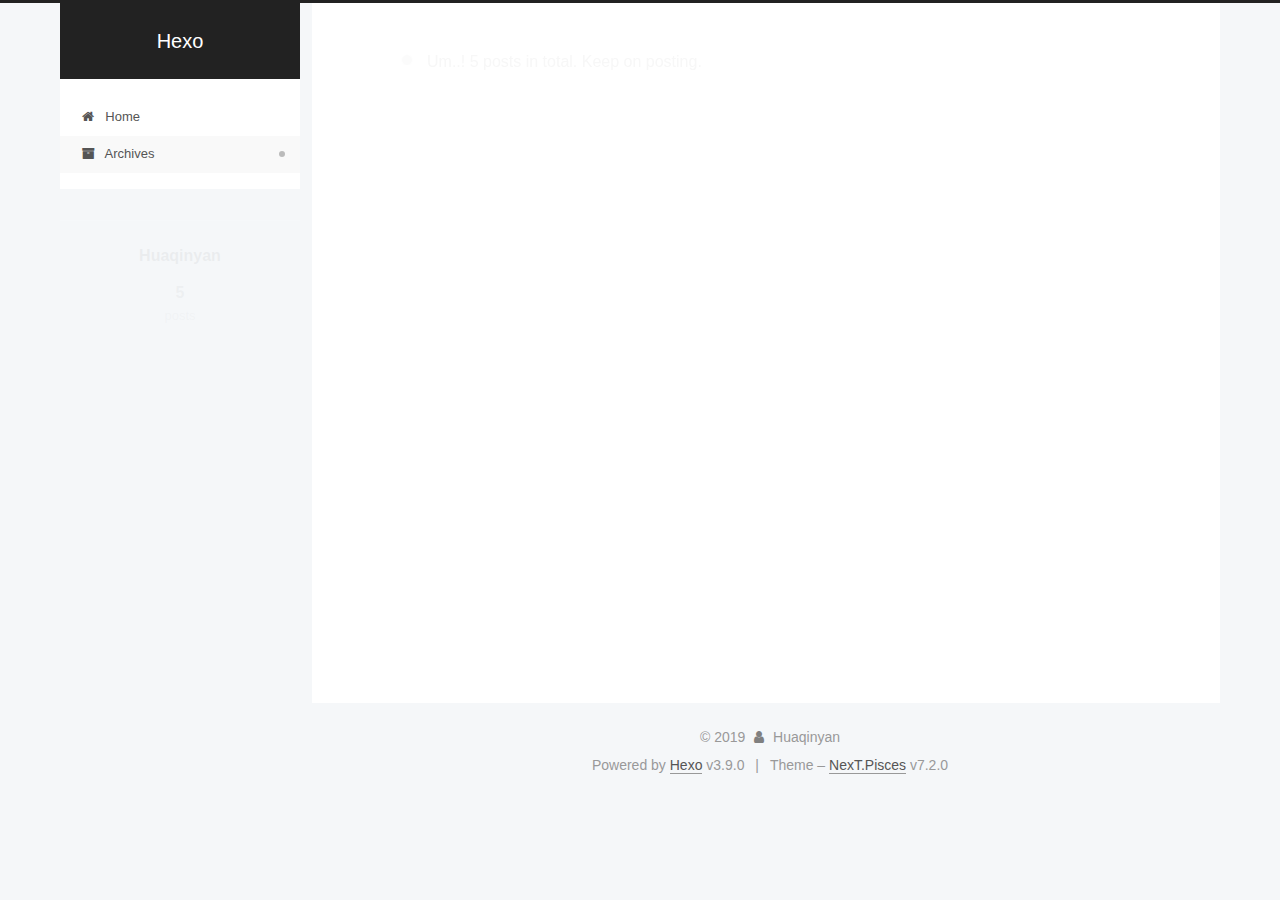
==== commit 00991a43: "Site updated: 2019-08-28 13:51:39" ====
--- a/archives/index.html
+++ b/archives/index.html
@@ -317,6 +317,41 @@
 
       <h2 class="post-title">
         
+          <a class="post-title-link" href="/2019/08/28/Insert-pictures/" itemprop="url">
+            
+              <span itemprop="name">Insert pictures</span>
+            
+          </a>
+        
+      </h2>
+
+      <div class="post-meta">
+        <time class="post-time" itemprop="dateCreated" datetime="2019-08-28T13:49:17+08:00" content="2019-08-28">
+          08-28
+        </time>
+      </div>
+
+    </header>
+  </article>
+
+
+
+      
+
+        
+        
+        
+
+        
+        
+
+        
+
+  <article class="post post-type-normal" itemscope itemtype="http://schema.org/Article">
+    <header class="post-header">
+
+      <h2 class="post-title">
+        
           <a class="post-title-link" href="/2019/08/28/Sublime插件/" itemprop="url">
             
               <span itemprop="name">Sublime插件</span>
@@ -355,41 +390,6 @@
           <a class="post-title-link" href="/2019/08/28/Settings/" itemprop="url">
             
               <span itemprop="name">设置修改</span>
-            
-          </a>
-        
-      </h2>
-
-      <div class="post-meta">
-        <time class="post-time" itemprop="dateCreated" datetime="2019-08-28T13:01:03+08:00" content="2019-08-28">
-          08-28
-        </time>
-      </div>
-
-    </header>
-  </article>
-
-
-
-      
-
-        
-        
-        
-
-        
-        
-
-        
-
-  <article class="post post-type-normal" itemscope itemtype="http://schema.org/Article">
-    <header class="post-header">
-
-      <h2 class="post-title">
-        
-          <a class="post-title-link" href="/2019/08/28/Insert pictures/" itemprop="url">
-            
-              <span itemprop="name">Insert pictures</span>
             
           </a>
         
--- a/css/main.css
+++ b/css/main.css
@@ -1741,7 +1741,7 @@
   width: 4px;
   height: 4px;
   border-radius: 50%;
-  background: #8f3cb0;
+  background: #8a0bfc;
 }
 .feed-link,
 .chat {
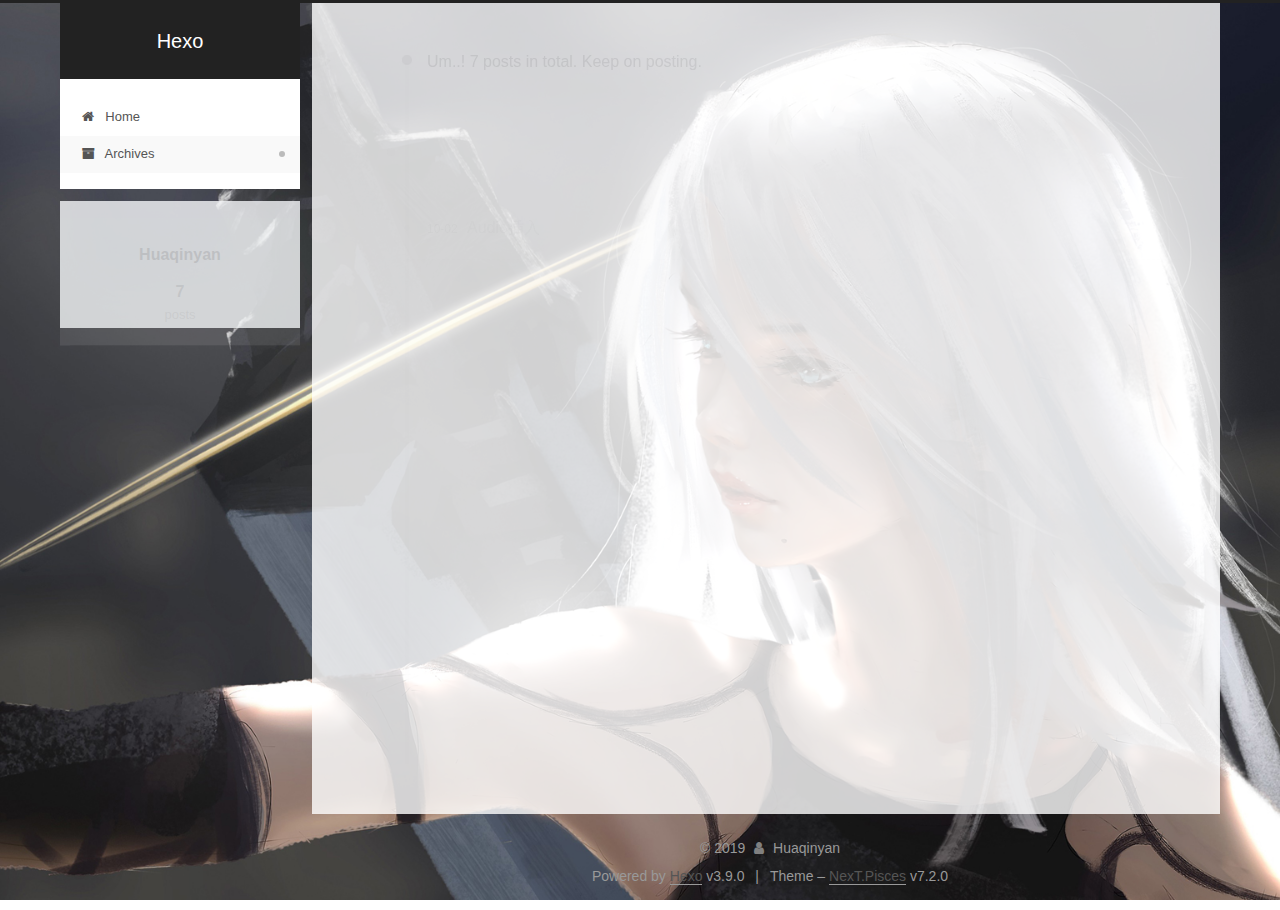
==== commit 95ca928b: "Site updated: 2019-10-02 21:41:36" ====
--- a/archives/index.html
+++ b/archives/index.html
@@ -292,7 +292,7 @@
         
           
         
-        Um..! 5 posts in total. Keep on posting.
+        Um..! 7 posts in total. Keep on posting.
       </span>
       
 
@@ -307,6 +307,76 @@
           <div class="collection-title">
             <h1 class="archive-year" id="archive-year-2019">2019</h1>
           </div>
+        
+        
+
+        
+
+  <article class="post post-type-normal" itemscope itemtype="http://schema.org/Article">
+    <header class="post-header">
+
+      <h2 class="post-title">
+        
+          <a class="post-title-link" href="/2019/10/02/audio/" itemprop="url">
+            
+              <span itemprop="name">Audio插入</span>
+            
+          </a>
+        
+      </h2>
+
+      <div class="post-meta">
+        <time class="post-time" itemprop="dateCreated" datetime="2019-10-02T19:53:19+08:00" content="2019-10-02">
+          10-02
+        </time>
+      </div>
+
+    </header>
+  </article>
+
+
+
+      
+
+        
+        
+        
+
+        
+        
+
+        
+
+  <article class="post post-type-normal" itemscope itemtype="http://schema.org/Article">
+    <header class="post-header">
+
+      <h2 class="post-title">
+        
+          <a class="post-title-link" href="/2019/10/02/video/" itemprop="url">
+            
+              <span itemprop="name">Video插入</span>
+            
+          </a>
+        
+      </h2>
+
+      <div class="post-meta">
+        <time class="post-time" itemprop="dateCreated" datetime="2019-10-02T16:44:37+08:00" content="2019-10-02">
+          10-02
+        </time>
+      </div>
+
+    </header>
+  </article>
+
+
+
+      
+
+        
+        
+        
+
         
         
 
@@ -525,7 +595,7 @@
                 
                   <a href="/archives/">
                 
-                    <span class="site-state-item-count">5</span>
+                    <span class="site-state-item-count">7</span>
                     <span class="site-state-item-name">posts</span>
                   </a>
                 </div>
--- a/css/main.css
+++ b/css/main.css
@@ -1741,7 +1741,7 @@
   width: 4px;
   height: 4px;
   border-radius: 50%;
-  background: #8a0bfc;
+  background: #ff5e2f;
 }
 .feed-link,
 .chat {
@@ -2753,3 +2753,13 @@
   white-space: nowrap;
   text-overflow: ellipsis;
 }
+.main-inner {
+  opacity: 0.8;
+}
+body {
+  background: url("/images/2.jpg");
+  background-repeat: no-repeat;
+  background-attachment: fixed;
+  background-position: 50% 50%;
+  background-size: cover;
+}
